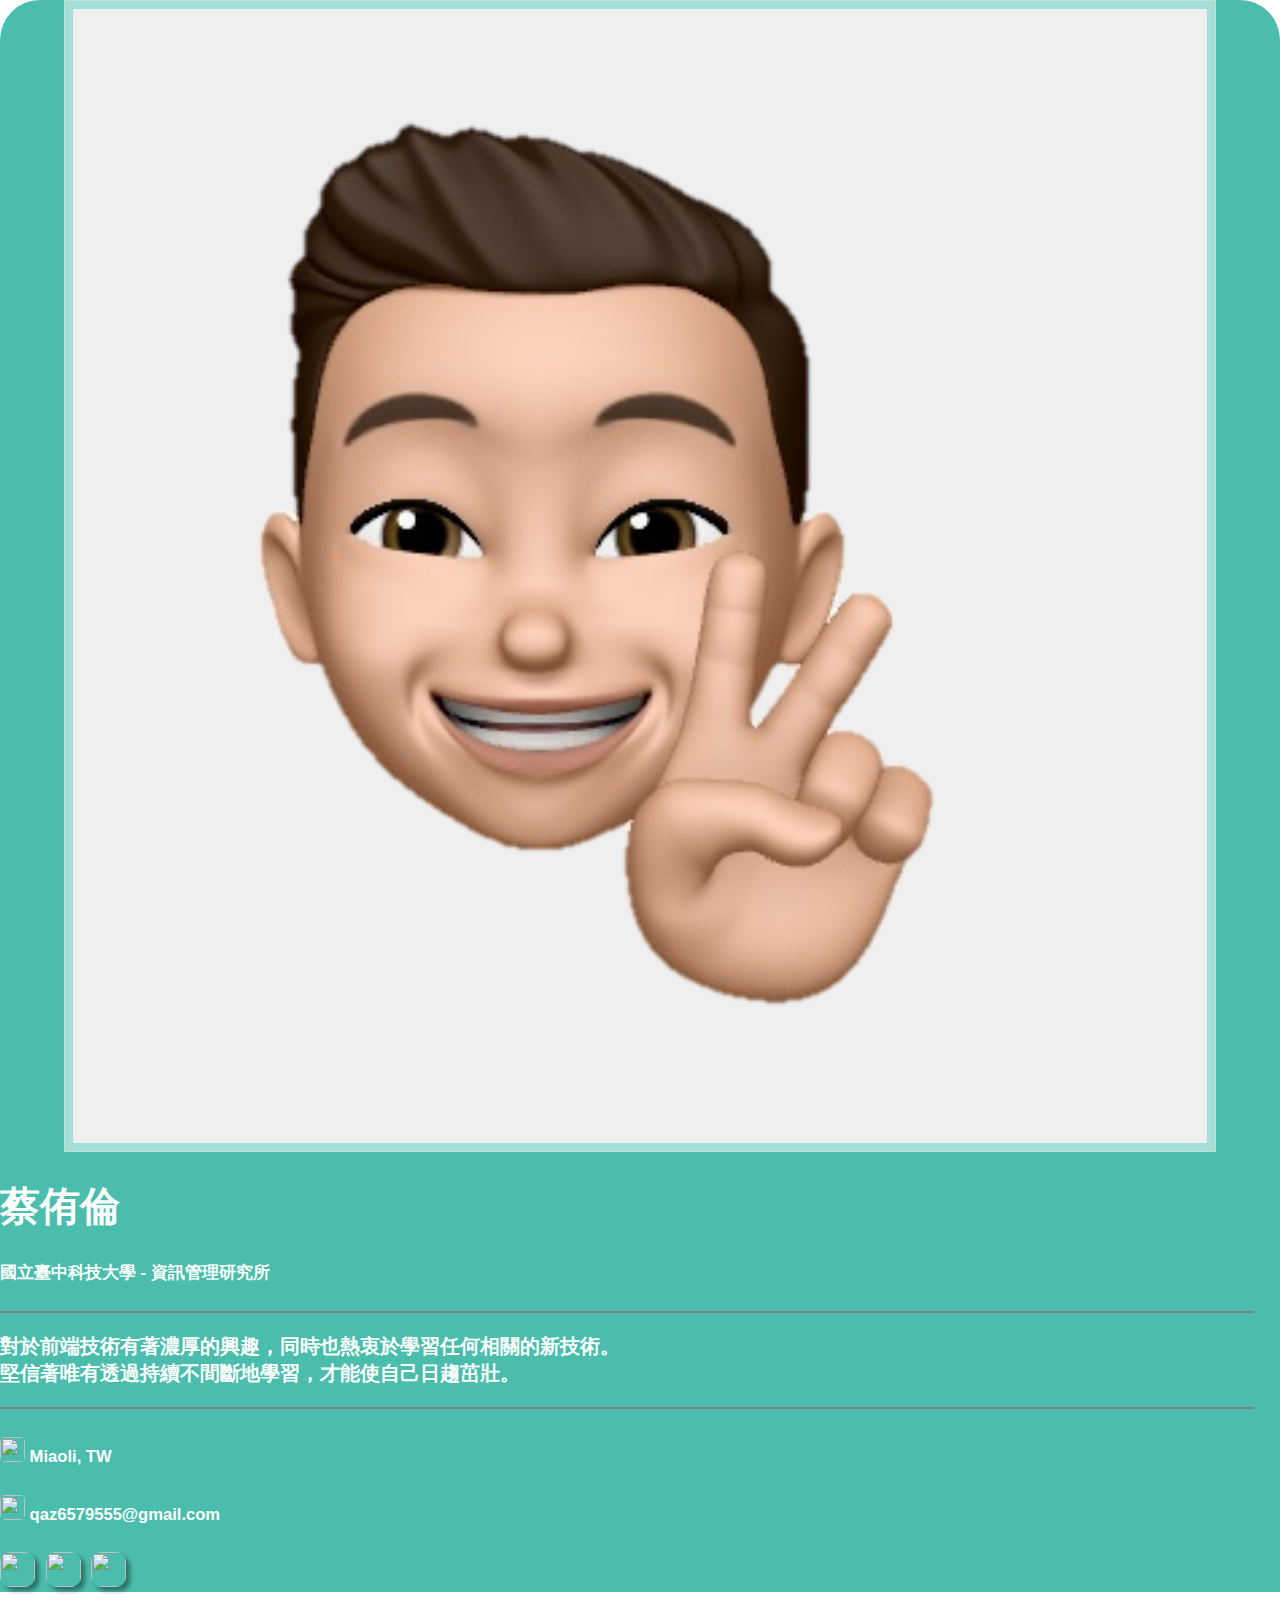
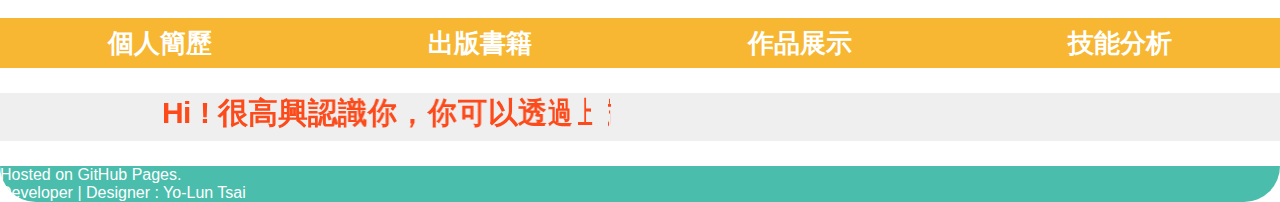
==== index.html @ 053507e0 "修正文字動畫" ====
<!doctype html>
<html lang="en">

<head>
    <!-- Required meta tags -->
    <meta charset="utf-8">
    <meta name="viewport" content="width=device-width, initial-scale=1, shrink-to-fit=no">
    <!-- icon -->
    <link rel="icon" href="./images/Jack_Tsai.ico" type="image/x-icon">
    <!-- Bootstrap CSS -->
    <link rel="stylesheet" href="./css/bootstrap.css">
    <link rel="stylesheet" href="./css/style.css">
    <title>Jack Tsai</title>
</head>

<body>
    <!--文字RWD待製作 2020/06/01-->
    <div class="container">
        <header>
            <div class="row">
                <div class="col-md-4" style="align-self: center;">
                    <img id="JackTsai" class="rounded-circle my-2" src="./images/Jack_Tsai.jpg">
                </div>
                <div class="col-md-8">
                    <div id="headerRight" class="my-2 mx-2">
                        <h1>蔡侑倫</h1>
                        <h5>國立臺中科技大學 - 資訊管理研究所</h5>
                        <hr align="left" class="header_hr">
                        <p>對於前端技術有著濃厚的興趣，同時也熱衷於學習任何相關的新技術。<br>
                            堅信著唯有透過持續不間斷地學習，才能使自己日趨茁壯。
                        </p>
                        <hr align="left" class="header_hr">
                        <h5><img class="icon2" src="./images/location.png"> Miaoli, TW</h5>
                        <h5><a href="mailto:qaz6579555@gmail.com" style="text-decoration: none; color: white;"><img
                                    class="icon2" src="./images/gmail.png"> qaz6579555@gmail.com</a></h5>
                        <a href="https://github.com/YoLunTsai" target="_blank"><img class="icon"
                                src="./images/github.png"></a>
                        <a href="https://www.instagram.com/lun_9527/" target="_blank"><img class="icon"
                                src="./images/instagram.png"></a>
                        <a href="https://www.facebook.com/yoluntsai" target="_blank"><img class="icon"
                                src="./images/facebook.png"></a>
                    </div>
                </div>
            </div>
        </header>
        <nav>
            <!--RWD漢堡條待製作-->
            <ul id="navbar">
                <li onmouseover="over(this);" onmouseout="out(this);" onclick="show('personal');"><a>個人簡歷</a></li>
                <li onmouseover="over(this);" onmouseout="out(this);" onclick="show('book');"><a>出版書籍</a></li>
                <li onmouseover="over(this);" onmouseout="out(this);" onclick="show('project');"><a>作品展示</a></li>
                <li onmouseover="over(this);" onmouseout="out(this);" onclick="show('skill');"><a>技能分析</a></li>
            </ul>
        </nav>
        <main class="p-4">
            <h2 class="ml10" id=hello class="text-center my-4">
                <span class="text-wrapper">
                    <span class="letters">Hi ! 很高興認識你，你可以透過上方的導覽列來了解更多關於我的資訊。</span>
                </span>
            </h2>
            <!-- <div id=hello class="text-center my-4">
                <h2 style="color: #FC4A1A;">Hi ! 很高興認識你，</h2>
                <h4 style="color: #FC4A1A; font-weight: bold;">你可以透過上方的導覽列來了解更多關於我的資訊。</h4>
            </div> -->
            <div id="personal" class="hide" style="padding: 50px 0px 50px 0px;">
                <h2 class="main_tag">個人簡歷</h2>
                <div class="main_container mb-3">
                    <h3 id="motto">今天的你，要比昨天的你更進步。</h3>
                    <p class="content_text">這句是就讀研究所期間，我的教授姜琇森老師時常說的話，因此也成為我人生的座右銘。<br>我堅信著<span
                            class="personal_tag">唯有透過持續不間斷地學習，才能使自己日趨茁壯</span>。</p>
                    <p style="margin: 0; font-size: 1.75rem;"><span class="personal_tag">細心</span
                            class="personal_tag">、<span class="personal_tag">負責</span>、<span
                            class="personal_tag">積極</span>是我的人格特質。</p>
                    <p style="margin-bottom: 0;" class="content_text">我對於<span
                            class="personal_tag">前端技術</span>有著濃厚的興趣，同時也<span
                            class="personal_tag">熱衷於學習任何相關的新技術</span>。<br>
                        學習程式的路途中，雖是自學居多，卻也受過他人不少的幫助，<br>
                        因此期望在未來，我的技術能力也能夠成長到足以替他人解惑。</p>
                </div>
            </div>
            <div id="book" class="hide" style="padding: 50px 0px 50px 0px;">
                <h2 class="main_tag">出版書籍</h2>
                <div class="main_container mb-3">
                    <div class="row">
                        <div class="col-md-12 col-lg-4 py-2" style="align-self: center;">
                            <a href="https://www.books.com.tw/products/0010814238" target="_blank"><img
                                    src="./images/book.jpg" id="book_img"></a>
                        </div>
                        <div class="col-md-12 col-lg-8 py-2">
                            <p id="book_title">秒懂行動網頁設計</p>
                            <p style="color: #FC4A1A; font-weight: bold; font-size: 21px;">Sublime+VS
                                Code+Bootstrap4+CSS3+HTML5+Cordova專案實作</p>
                            <p class="content_text">
                                我於研究所期間與教授及同學共同出版的書籍，由於當時Bootstrap版本及語法有大幅度的修改，因此成為了出版此書最大的動力。<br>
                                經歷撰寫此書的過程後，我也在<span class="personal_tag">HTML5</span>、<span
                                    class="personal_tag">CSS3</span>、<span class="personal_tag">Bootstrap4</span>、<span
                                    class="personal_tag">RWD</span>上<span
                                    class="personal_tag">奠定了更為紮實的基礎</span>。<br>然而最重要的是讓我深刻地體會到，<span
                                    class="personal_tag">只要願意付出努力，必定能有所收穫</span>。</p>
                        </div>
                    </div>
                </div>
            </div>
            <div id="project" class="hide" style="padding: 50px 0px 50px 0px;">
                <h2 class="main_tag">作品展示</h2>
                <div class="main_container mb-3">
                    <div class="row px-3">
                        <div class="col-md-12 col-lg-6">
                            <div class="card" style="width: 100%;">
                                <img src="./images/幸福in居.png" class="card-img-top">
                                <div class="card-body">
                                    <h5 class="card-title text-center">研究所專題 - 幸福IN居</h5>
                                    <p class="card-text">
                                        透過分析政府提供的空氣、水質、紫外線、商圈位置等之OpenData，來取得各地區的各項環境綜合評估，提供使用者作為房屋環境好壞的評估依據。</p>
                                </div>
                            </div>
                        </div>
                        <div class="col-md-12 col-lg-6">
                            <div class="card" style="width: 100%;">
                                <img src="./images/幸福in居.png" class="card-img-top">
                                <div class="card-body">
                                    <h5 class="card-title text-center">我是假文字。</h5>
                                    <p class="card-text">
                                        我是假文字。我是假文字。我是假文字。我是假文字。我是假文字。我是假文字。我是假文字。我是假文字。我是假文字。我是假文字。我是假文字。
                                    </p>
                                </div>
                            </div>
                        </div>
                        <div class="col-md-12 col-lg-6">
                            <div class="card" style="width: 100%;">
                                <img src="./images/幸福in居.png" class="card-img-top">
                                <div class="card-body">
                                    <h5 class="card-title text-center">我是假文字。</h5>
                                    <p class="card-text">
                                        我是假文字。我是假文字。我是假文字。我是假文字。我是假文字。我是假文字。我是假文字。我是假文字。我是假文字。我是假文字。我是假文字。
                                    </p>
                                </div>
                            </div>
                        </div>
                        <div class="col-md-12 col-lg-6">
                            <div class="card" style="width: 100%;">
                                <img src="./images/幸福in居.png" class="card-img-top">
                                <div class="card-body">
                                    <h5 class="card-title text-center">我是假文字。</h5>
                                    <p class="card-text">
                                        我是假文字。我是假文字。我是假文字。我是假文字。我是假文字。我是假文字。我是假文字。我是假文字。我是假文字。我是假文字。我是假文字。
                                    </p>
                                </div>
                            </div>
                        </div>
                    </div>
                </div>
            </div>
            <div id="skill" class="hide" style="padding: 50px 0px 50px 0px;">
                <h2 class="main_tag">技能分析</h2>
                <!--使用D3.js做技能分析圓餅圖，下方文字敘述各技能可做到的事。-->
                <div class="main_container mb-3">
                    2020/06/01 技能樹待製作
                    <hr>
                    <!-- 
                    HTML5
                    CSS3
                    JavaScript
                    Bootstrap4
                    Node.js + Express
                    D3.js
                    mongodb
                    Scss
                    Git
                    React.js 
                -->
                </div>
            </div>
        </main>
        <footer class="text-center py-2">
            Hosted on GitHub Pages.<br>
            Developer | Designer : Yo-Lun Tsai
        </footer>
    </div>

    <!-- Optional JavaScript -->
    <!-- jQuery first, then Popper.js, then Bootstrap JS -->
    <script src="./js/anime.min.js"></script>
    <script src="./js/bootstrap.js"></script>
    <script src="./js/app.js"></script>
</body>

</html>
---- css/style.css ----
* {
    -webkit-box-sizing: border-box;
    -moz-box-sizing: border-box;
    box-sizing: border-box;
}

body {
    font-family: Microsoft JhengHei, sans-serif;
    font-size: 20px;
    margin: 0;
    padding: 0;
}


header {
    background-color: #4ABDAC;
    border-radius: 40px 40px 0 0;
}

#JackTsai {
    display: block;
    width: 90%;
    margin: auto;
    padding: 8px;
    border: solid 1px rgba(255, 255, 255, 0.25);
    background-color: rgba(255, 255, 255, 0.5);
}

#headerRight {
    color: white;
    font-weight: bold;
}

h1,
h2,
h5 {
    font-weight: bold;
}

.header_hr {
    border: 1px solid;
    width: 98%;
}

.icon {
    width: 35px;
    height: 35px;
    border-radius: 10px;
    box-shadow: 4px 4px 4px rgba(0, 0, 0, 0.4);
    margin-right: 5px;
}

.icon2 {
    width: 25px;
    height: 25px;
    border-radius: 5px;
}


nav {
    position: sticky;
    position: -webkit-sticky;
    z-index: 1;
    top: 0px;
    width: 100%;
    background-color: #F7B733;
    height: 50px;
}

#navbar {
    display: flex;
    display: -webkit-flex;
    justify-content: space-between;
    padding: 0;
    list-style: none;
    font-size: 1.6rem;
    text-align: center;
    font-weight: bold;
    color: white;
}

#navbar li {
    width: 80%;
    line-height: 50px;
}

#navbar li a {
    color: white;
    text-decoration: none;

}

.hide {
    display: none;
}

main {
    background-color: #EFEFEF;
    color: #17345B;
    z-index: 0;
}

/* 文字動畫效果 */
.ml10 {
    position: relative;
    font-weight: 900;
    font-size: 1.5em;
    text-align: center;
}

.ml10 .text-wrapper {
    position: relative;
    display: inline-block;
    overflow: hidden;
}

.ml10 .letter {
    display: inline-block;
    transform-origin: 0 0;
    color: #FC4A1A;
}

/* 文字動畫效果 */

.main_tag {
    display: inline-block;
    margin-bottom: 0;
    padding: 10px;
    background-color: #FC4A1A;
    color: white;
    border-radius: 20px 20px 0 0;
}

.main_container {
    margin-top: 0;
    background-color: white;
    border: 2px solid #FC4A1A;
    border-radius: 0 20px 20px 20px;
    padding: 15px;
}

#motto {
    font-weight: bold;
    color: #FC4A1A;
}

.content_text {
    font-size: 17px;
}

.personal_tag {
    font-weight: bold;
    color: #FC4A1A;
}

#book_img {
    display: block;
    width: 60%;
    margin: auto;
    box-shadow: 15px 15px 10px rgba(0, 0, 0, 0.4);
    border-radius: 20px;
}

#book_title {
    font-size: 1.75rem;
    font-weight: bold;
    color: #FC4A1A;
    margin-bottom: 0;
}

.card {
    border: none;
    margin-top: 15px;
    margin-bottom: 15px;
}

.card-title {
    font-size: 1.5rem;
    color: #FC4A1A;
}

.card-body {
    border-radius: 0px 0px 20px 20px;
    background-color: rgb(250, 248, 248);
}

.card-img-top {
    border-radius: 20px 20px 0px 0px;
}


footer {
    background-color: #4ABDAC;
    color: white;
    font-size: 1rem;
    border-radius: 0 0 40px 40px;
}
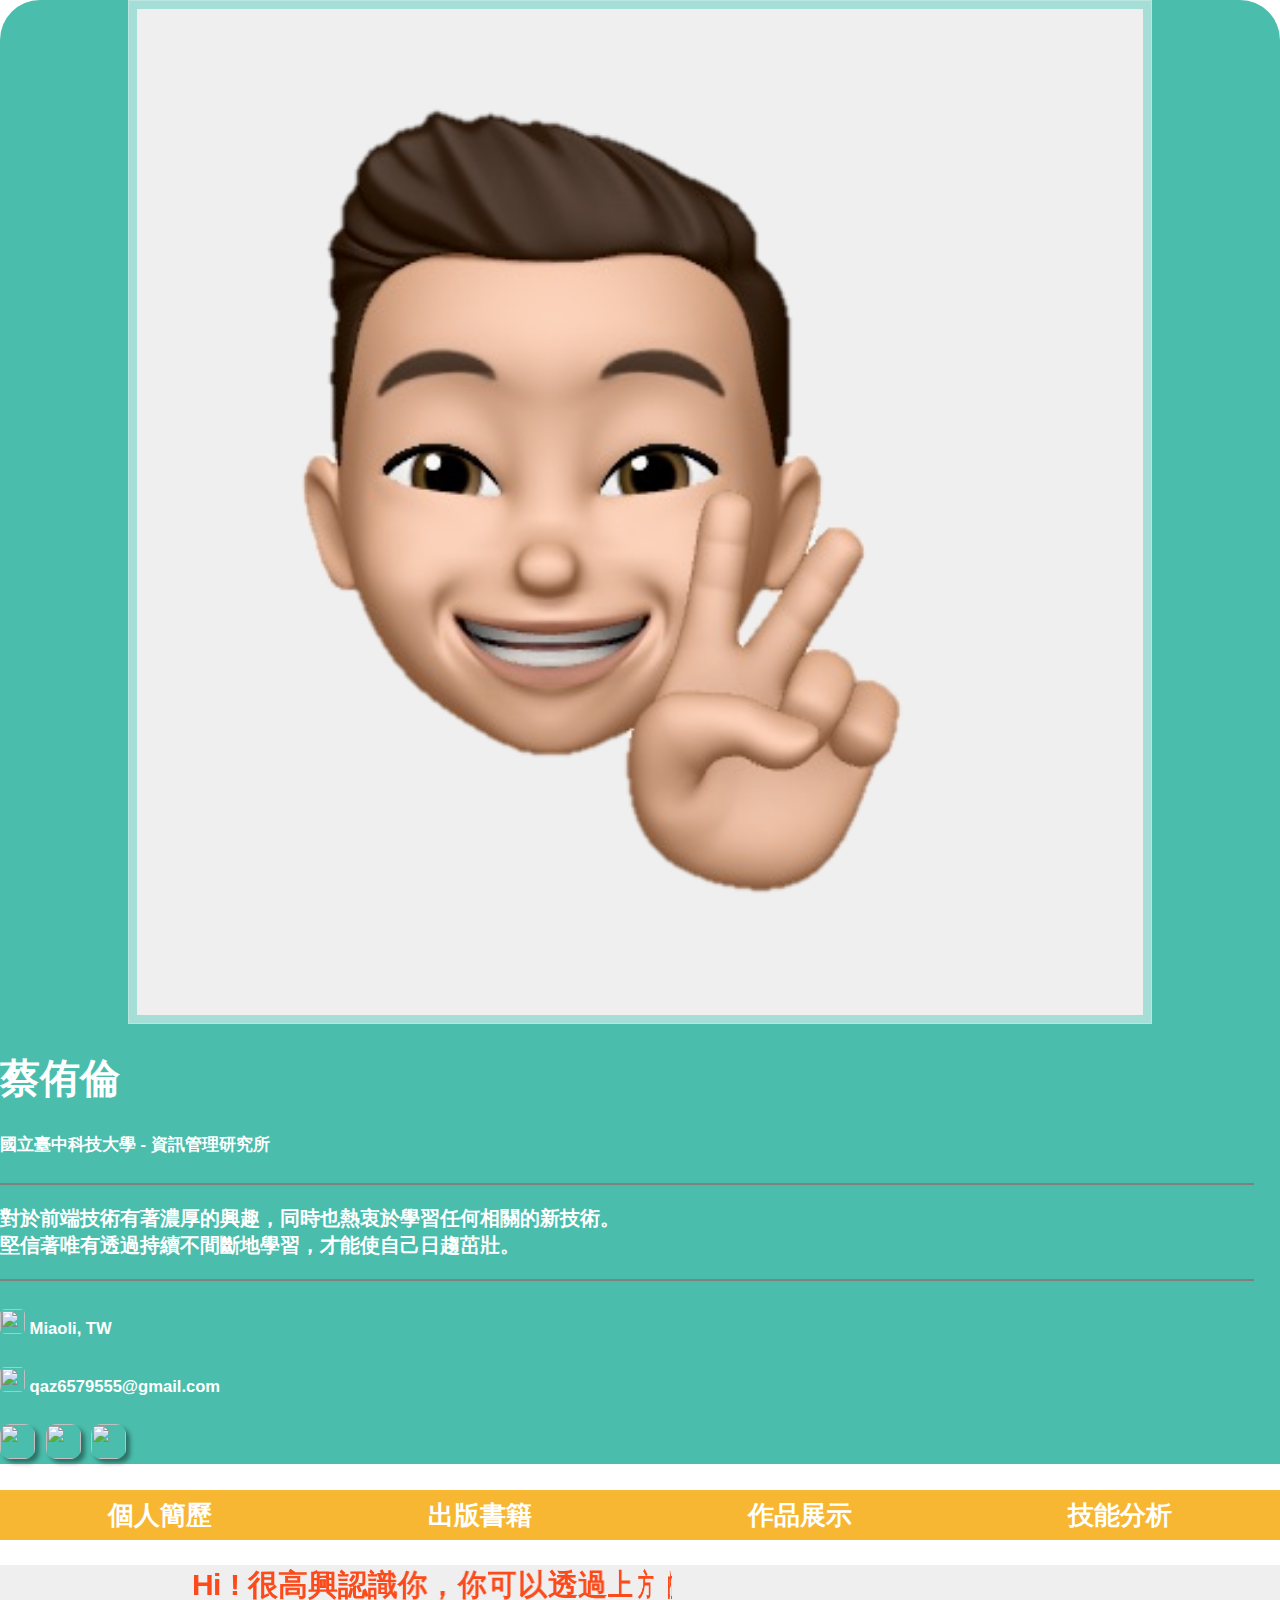
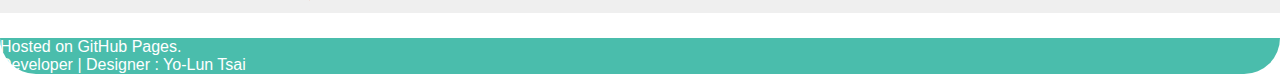
==== commit 1cdad53c: "main文字修改" ====
--- a/index.html
+++ b/index.html
@@ -17,7 +17,7 @@
     <!--文字RWD待製作 2020/06/01-->
     <div class="container">
         <header>
-            <div class="row">
+            <div class="row no-gutters">
                 <div class="col-md-4" style="align-self: center;">
                     <img id="JackTsai" class="rounded-circle my-2" src="./images/Jack_Tsai.jpg">
                 </div>
@@ -55,7 +55,7 @@
         <main class="p-4">
             <h2 class="ml10" id=hello class="text-center my-4">
                 <span class="text-wrapper">
-                    <span class="letters">Hi ! 很高興認識你，你可以透過上方的導覽列來了解更多關於我的資訊。</span>
+                    <span class="letters">Hi ! 很高興認識你，你可以透過上方的導覽列來了解關於我的資訊。</span>
                 </span>
             </h2>
             <!-- <div id=hello class="text-center my-4">
@@ -81,7 +81,7 @@
             <div id="book" class="hide" style="padding: 50px 0px 50px 0px;">
                 <h2 class="main_tag">出版書籍</h2>
                 <div class="main_container mb-3">
-                    <div class="row">
+                    <div class="row no-gutters">
                         <div class="col-md-12 col-lg-4 py-2" style="align-self: center;">
                             <a href="https://www.books.com.tw/products/0010814238" target="_blank"><img
                                     src="./images/book.jpg" id="book_img"></a>
--- a/css/style.css
+++ b/css/style.css
@@ -11,7 +11,6 @@
     padding: 0;
 }
 
-
 header {
     background-color: #4ABDAC;
     border-radius: 40px 40px 0 0;
@@ -19,9 +18,9 @@
 
 #JackTsai {
     display: block;
-    width: 90%;
+    width: 80%;
+    padding: 8px;
     margin: auto;
-    padding: 8px;
     border: solid 1px rgba(255, 255, 255, 0.25);
     background-color: rgba(255, 255, 255, 0.5);
 }
@@ -172,6 +171,7 @@
     border: none;
     margin-top: 15px;
     margin-bottom: 15px;
+
 }
 
 .card-title {
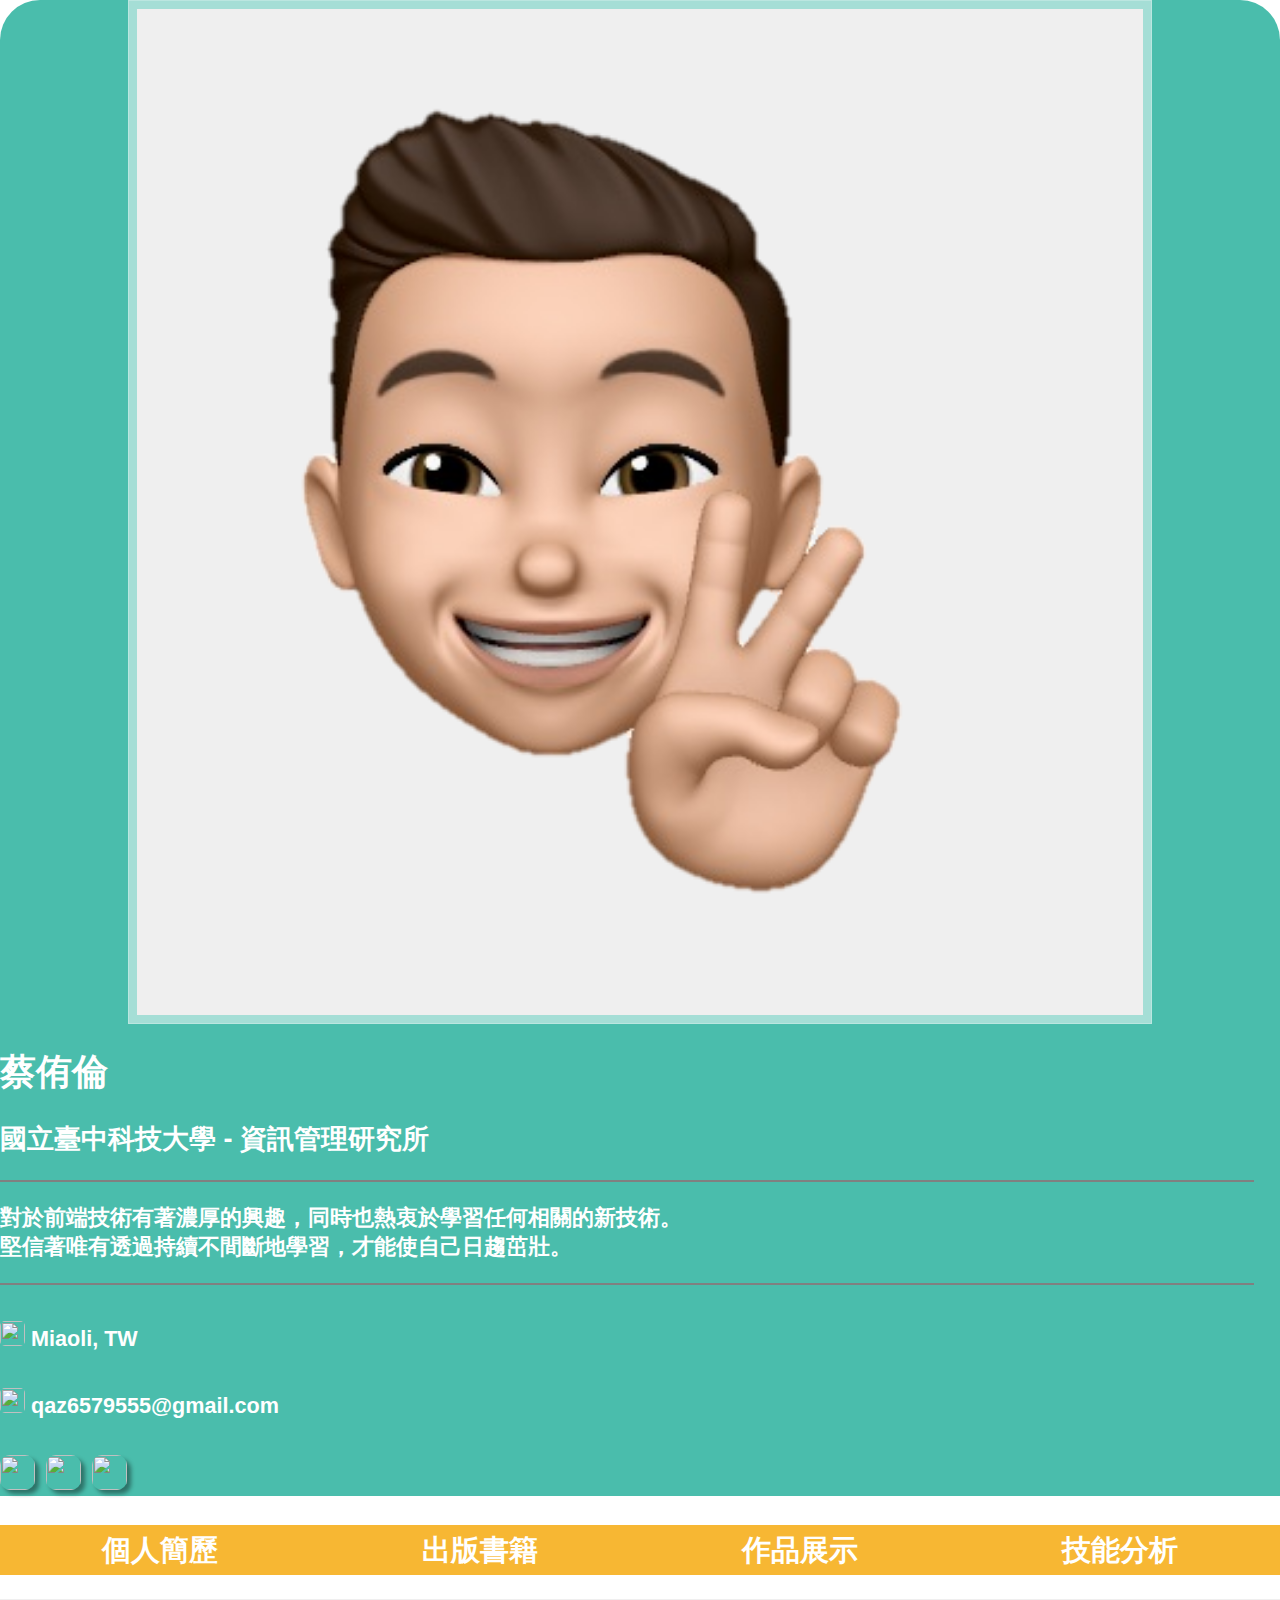
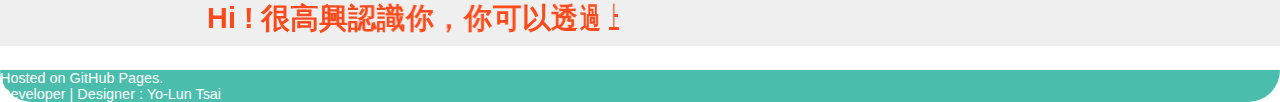
==== commit 39a93fdf: "名字學校置中及整體外框微調(手機)" ====
--- a/index.html
+++ b/index.html
@@ -23,16 +23,18 @@
                 </div>
                 <div class="col-md-8">
                     <div id="headerRight" class="my-2 mx-2">
-                        <h1>蔡侑倫</h1>
-                        <h5>國立臺中科技大學 - 資訊管理研究所</h5>
+                        <h1 style="font-size: 2rem; font-weight:bold;" class="t-center">蔡侑倫</h1>
+                        <h2 style="font-size: 1.5rem; font-weight:bold;" class="t-center">國立臺中科技大學 - 資訊管理研究所</h2>
                         <hr align="left" class="header_hr">
                         <p>對於前端技術有著濃厚的興趣，同時也熱衷於學習任何相關的新技術。<br>
                             堅信著唯有透過持續不間斷地學習，才能使自己日趨茁壯。
                         </p>
                         <hr align="left" class="header_hr">
-                        <h5><img class="icon2" src="./images/location.png"> Miaoli, TW</h5>
-                        <h5><a href="mailto:qaz6579555@gmail.com" style="text-decoration: none; color: white;"><img
-                                    class="icon2" src="./images/gmail.png"> qaz6579555@gmail.com</a></h5>
+                        <h5 style="font-size: 1.2rem; font-weight:bold;"><img class="icon2" src="./images/location.png">
+                            Miaoli, TW</h5>
+                        <h5 style="font-size: 1.2rem; font-weight:bold;"><a href="mailto:qaz6579555@gmail.com"
+                                style="text-decoration: none; color: white;"><img class="icon2"
+                                    src="./images/gmail.png"> qaz6579555@gmail.com</a></h5>
                         <a href="https://github.com/YoLunTsai" target="_blank"><img class="icon"
                                 src="./images/github.png"></a>
                         <a href="https://www.instagram.com/lun_9527/" target="_blank"><img class="icon"
@@ -58,21 +60,15 @@
                     <span class="letters">Hi ! 很高興認識你，你可以透過上方的導覽列來了解關於我的資訊。</span>
                 </span>
             </h2>
-            <!-- <div id=hello class="text-center my-4">
-                <h2 style="color: #FC4A1A;">Hi ! 很高興認識你，</h2>
-                <h4 style="color: #FC4A1A; font-weight: bold;">你可以透過上方的導覽列來了解更多關於我的資訊。</h4>
-            </div> -->
-            <div id="personal" class="hide" style="padding: 50px 0px 50px 0px;">
+            <div id="personal" class="hide">
                 <h2 class="main_tag">個人簡歷</h2>
                 <div class="main_container mb-3">
-                    <h3 id="motto">今天的你，要比昨天的你更進步。</h3>
-                    <p class="content_text">這句是就讀研究所期間，我的教授姜琇森老師時常說的話，因此也成為我人生的座右銘。<br>我堅信著<span
+                    <p id="motto">今天的你，要比昨天的你更進步。</p>
+                    <p>這句是就讀研究所期間，我的教授姜琇森老師時常說的話，因此也成為我人生的座右銘。<br>我堅信著<span
                             class="personal_tag">唯有透過持續不間斷地學習，才能使自己日趨茁壯</span>。</p>
-                    <p style="margin: 0; font-size: 1.75rem;"><span class="personal_tag">細心</span
-                            class="personal_tag">、<span class="personal_tag">負責</span>、<span
-                            class="personal_tag">積極</span>是我的人格特質。</p>
-                    <p style="margin-bottom: 0;" class="content_text">我對於<span
-                            class="personal_tag">前端技術</span>有著濃厚的興趣，同時也<span
+                    <p id="motto">細心、負責、積極<span
+                            style="color:#17345B; font-weight: normal; font-size: 1.2rem;">是我的人格特質。</span></p>
+                    <p>我對於<span class="personal_tag">前端技術</span>有著濃厚的興趣，同時也<span
                             class="personal_tag">熱衷於學習任何相關的新技術</span>。<br>
                         學習程式的路途中，雖是自學居多，卻也受過他人不少的幫助，<br>
                         因此期望在未來，我的技術能力也能夠成長到足以替他人解惑。</p>
@@ -87,10 +83,10 @@
                                     src="./images/book.jpg" id="book_img"></a>
                         </div>
                         <div class="col-md-12 col-lg-8 py-2">
-                            <p id="book_title">秒懂行動網頁設計</p>
-                            <p style="color: #FC4A1A; font-weight: bold; font-size: 21px;">Sublime+VS
+                            <p id="motto">秒懂行動網頁設計</p>
+                            <p style="color: #FC4A1A; font-weight: bold; font-size: 1.2rem;">Sublime+VS
                                 Code+Bootstrap4+CSS3+HTML5+Cordova專案實作</p>
-                            <p class="content_text">
+                            <p>
                                 我於研究所期間與教授及同學共同出版的書籍，由於當時Bootstrap版本及語法有大幅度的修改，因此成為了出版此書最大的動力。<br>
                                 經歷撰寫此書的過程後，我也在<span class="personal_tag">HTML5</span>、<span
                                     class="personal_tag">CSS3</span>、<span class="personal_tag">Bootstrap4</span>、<span
@@ -109,8 +105,8 @@
                             <div class="card" style="width: 100%;">
                                 <img src="./images/幸福in居.png" class="card-img-top">
                                 <div class="card-body">
-                                    <h5 class="card-title text-center">研究所專題 - 幸福IN居</h5>
-                                    <p class="card-text">
+                                    <h5 class="card-title">研究所專題 - 幸福IN居</h5>
+                                    <p>
                                         透過分析政府提供的空氣、水質、紫外線、商圈位置等之OpenData，來取得各地區的各項環境綜合評估，提供使用者作為房屋環境好壞的評估依據。</p>
                                 </div>
                             </div>
@@ -119,8 +115,8 @@
                             <div class="card" style="width: 100%;">
                                 <img src="./images/幸福in居.png" class="card-img-top">
                                 <div class="card-body">
-                                    <h5 class="card-title text-center">我是假文字。</h5>
-                                    <p class="card-text">
+                                    <h5 class="card-title">我是假文字。</h5>
+                                    <p>
                                         我是假文字。我是假文字。我是假文字。我是假文字。我是假文字。我是假文字。我是假文字。我是假文字。我是假文字。我是假文字。我是假文字。
                                     </p>
                                 </div>
@@ -130,8 +126,8 @@
                             <div class="card" style="width: 100%;">
                                 <img src="./images/幸福in居.png" class="card-img-top">
                                 <div class="card-body">
-                                    <h5 class="card-title text-center">我是假文字。</h5>
-                                    <p class="card-text">
+                                    <h5 class="card-title">我是假文字。</h5>
+                                    <p>
                                         我是假文字。我是假文字。我是假文字。我是假文字。我是假文字。我是假文字。我是假文字。我是假文字。我是假文字。我是假文字。我是假文字。
                                     </p>
                                 </div>
@@ -141,8 +137,8 @@
                             <div class="card" style="width: 100%;">
                                 <img src="./images/幸福in居.png" class="card-img-top">
                                 <div class="card-body">
-                                    <h5 class="card-title text-center">我是假文字。</h5>
-                                    <p class="card-text">
+                                    <h5 class="card-title">我是假文字。</h5>
+                                    <p>
                                         我是假文字。我是假文字。我是假文字。我是假文字。我是假文字。我是假文字。我是假文字。我是假文字。我是假文字。我是假文字。我是假文字。
                                     </p>
                                 </div>
@@ -151,7 +147,7 @@
                     </div>
                 </div>
             </div>
-            <div id="skill" class="hide" style="padding: 50px 0px 50px 0px;">
+            <div id="skill" class="hide">
                 <h2 class="main_tag">技能分析</h2>
                 <!--使用D3.js做技能分析圓餅圖，下方文字敘述各技能可做到的事。-->
                 <div class="main_container mb-3">
--- a/css/style.css
+++ b/css/style.css
@@ -2,11 +2,15 @@
     -webkit-box-sizing: border-box;
     -moz-box-sizing: border-box;
     box-sizing: border-box;
+
+}
+
+html {
+    font-size: 18px;
 }
 
 body {
     font-family: Microsoft JhengHei, sans-serif;
-    font-size: 20px;
     margin: 0;
     padding: 0;
 }
@@ -28,12 +32,7 @@
 #headerRight {
     color: white;
     font-weight: bold;
-}
-
-h1,
-h2,
-h5 {
-    font-weight: bold;
+    font-size: 1.2rem;
 }
 
 .header_hr {
@@ -54,7 +53,6 @@
     height: 25px;
     border-radius: 5px;
 }
-
 
 nav {
     position: sticky;
@@ -72,9 +70,9 @@
     justify-content: space-between;
     padding: 0;
     list-style: none;
-    font-size: 1.6rem;
     text-align: center;
     font-weight: bold;
+    font-size: 1.6rem;
     color: white;
 }
 
@@ -103,7 +101,7 @@
 .ml10 {
     position: relative;
     font-weight: 900;
-    font-size: 1.5em;
+    font-size: 1.6rem;
     text-align: center;
 }
 
@@ -128,6 +126,8 @@
     background-color: #FC4A1A;
     color: white;
     border-radius: 20px 20px 0 0;
+    font-size: 1.6rem;
+    font-weight: bold;
 }
 
 .main_container {
@@ -138,18 +138,25 @@
     padding: 15px;
 }
 
+#personal {
+    padding: 50px 0 50px 0;
+    font-size: 1rem;
+}
+
 #motto {
-    font-weight: bold;
-    color: #FC4A1A;
-}
-
-.content_text {
-    font-size: 17px;
+    font-size: 1.6rem;
+    font-weight: bold;
+    color: #FC4A1A;
+    margin-bottom: 0;
 }
 
 .personal_tag {
     font-weight: bold;
     color: #FC4A1A;
+}
+
+#book #project {
+    font-size: 1rem;
 }
 
 #book_img {
@@ -160,13 +167,6 @@
     border-radius: 20px;
 }
 
-#book_title {
-    font-size: 1.75rem;
-    font-weight: bold;
-    color: #FC4A1A;
-    margin-bottom: 0;
-}
-
 .card {
     border: none;
     margin-top: 15px;
@@ -175,8 +175,10 @@
 }
 
 .card-title {
-    font-size: 1.5rem;
-    color: #FC4A1A;
+    color: #FC4A1A;
+    font-weight: bold;
+    text-align: center;
+    font-size: 1.2rem;
 }
 
 .card-body {
@@ -188,10 +190,101 @@
     border-radius: 20px 20px 0px 0px;
 }
 
+#skill {
+    font-size: 1rem;
+    padding: 50px 0px 50px 0px;
+}
 
 footer {
     background-color: #4ABDAC;
     color: white;
-    font-size: 1rem;
+    font-size: 0.8rem;
     border-radius: 0 0 40px 40px;
+}
+
+@media screen and (max-width: 991px) {
+    html {
+        font-size: 15px;
+    }
+
+    #JackTsai {
+        width: 80%;
+    }
+
+    .ml10 {
+        font-size: 1.4rem;
+    }
+
+    #book_img {
+        width: 25%;
+        box-shadow: 10px 10px 10px rgba(0, 0, 0, 0.4);
+    }
+
+    .icon {
+        width: 25px;
+        height: 25px;
+        border-radius: 5px;
+        margin-right: 3px;
+    }
+
+    .icon2 {
+        width: 20px;
+        height: 20px;
+    }
+}
+
+@media screen and (max-width: 600px) {
+    html {
+        font-size: 10px;
+    }
+
+    .t-center {
+        text-align: center;
+    }
+
+    #JackTsai {
+        width: 40%;
+    }
+
+    .ml10 {
+        font-size: 1.4rem;
+    }
+
+    #book_img {
+        width: 40%;
+        box-shadow: 10px 10px 10px rgba(0, 0, 0, 0.4);
+        border-radius: 10px;
+    }
+
+    .icon {
+        width: 15px;
+        height: 15px;
+        border-radius: 3px;
+        margin-right: 1px;
+    }
+
+    .icon2 {
+        width: 15px;
+        height: 15px;
+    }
+
+    .main_tag {
+        border-radius: 10px 10px 0 0;
+    }
+
+    .card-body {
+        border-radius: 0px 0px 10px 10px;
+    }
+
+    .card-img-top {
+        border-radius: 10px 10px 0px 0px;
+    }
+
+    header {
+        border-radius: 25px 25px 0 0;
+    }
+
+    footer {
+        border-radius: 0 0 25px 25px;
+    }
 }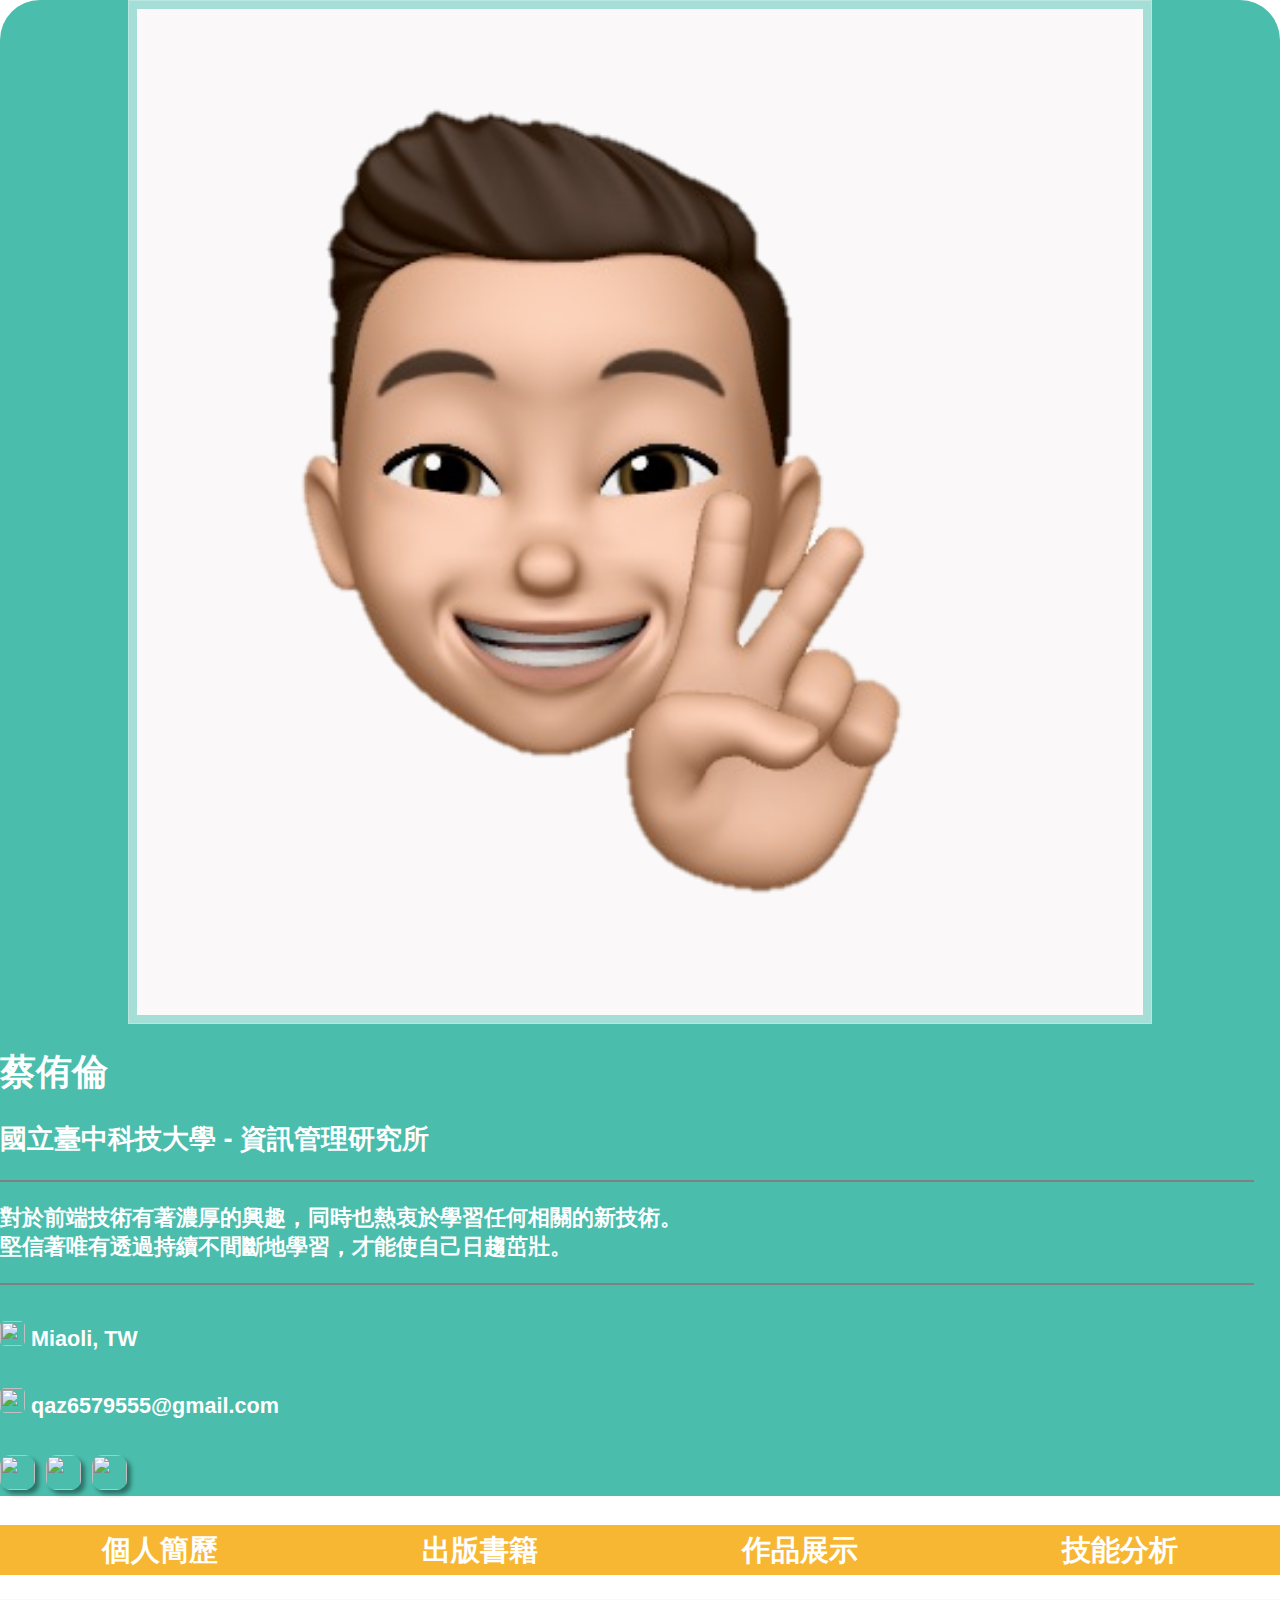
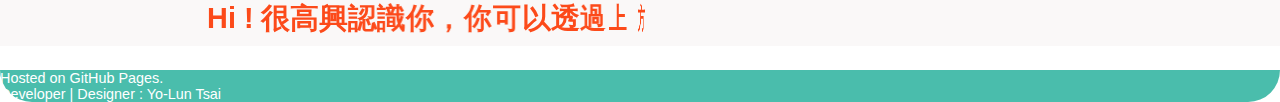
==== commit b48e1eac: "更新作品展示" ====
--- a/index.html
+++ b/index.html
@@ -105,9 +105,30 @@
                             <div class="card" style="width: 100%;">
                                 <img src="./images/幸福in居.png" class="card-img-top">
                                 <div class="card-body">
-                                    <h5 class="card-title">研究所專題 - 幸福IN居</h5>
-                                    <p>
-                                        透過分析政府提供的空氣、水質、紫外線、商圈位置等之OpenData，來取得各地區的各項環境綜合評估，提供使用者作為房屋環境好壞的評估依據。</p>
+                                    <h5 class="card-title">研究所專題 - 幸福IN居<span class="title_span">(住宅評估系統)</span>
+                                    </h5>
+                                    <p>
+                                        本系統透過分析政府提供的空氣、水質、紫外線、商圈位置等之<span class="content_span">OpenData</span>，並結合<span
+                                            class="content_span">Google Map
+                                            API</span>來取得各地區的各項環境綜合評估，提供使用者作為房屋環境好壞的評估依據。</p>
+                                </div>
+                            </div>
+                        </div>
+                        <div class="col-md-12 col-lg-6">
+                            <div class="card" style="width: 100%;">
+                                <img src="./images/Travel Blog電腦版.png" class="card-img-top">
+                                <div class="card-body">
+                                    <h5 class="card-title">Travel Blog</h5>
+                                    <p>
+                                        以<span class="content_span">側欄固定</span>及<span
+                                            class="content_span">瀑布式版型</span>來做畫面上的呈現，同時也具有<span
+                                            class="content_span">RWD響應式設計</span>，而網頁內容主要記錄著自己在臺灣各地旅遊所見的人、事、物。
+                                    </p>
+                                    <p>
+                                        <a href="https://yoluntsai.github.io/Travel-Blog/" target="_blank"><span
+                                                class="project_link"><img src="./images/point.png" class="icon2">Live
+                                                demo</span></a>
+                                    </p>
                                 </div>
                             </div>
                         </div>
@@ -115,9 +136,18 @@
                             <div class="card" style="width: 100%;">
                                 <img src="./images/幸福in居.png" class="card-img-top">
                                 <div class="card-body">
-                                    <h5 class="card-title">我是假文字。</h5>
-                                    <p>
-                                        我是假文字。我是假文字。我是假文字。我是假文字。我是假文字。我是假文字。我是假文字。我是假文字。我是假文字。我是假文字。我是假文字。
+                                    <h5 class="card-title">Jack's TodoList</h5>
+                                    <p>
+                                        簡易的<span class="content_span">待辦事項工具</span>，包含<span
+                                            class="content_span">新增</span>、<span class="content_span">修改</span>、<span
+                                            class="content_span">刪除</span>待辦事項及<span
+                                            class="content_span">改變</span>待辦事項狀態等功能，此外也具有<span
+                                            class="content_span">RWD響應式設計</span>，可以在不同裝置中使用。
+                                    </p>
+                                    <p>
+                                        <a href="https://www.google.com.tw" target="_blank"><span
+                                                class="project_link"><img src="./images/point.png" class="icon2">Live
+                                                demo</span></a>
                                     </p>
                                 </div>
                             </div>
@@ -126,20 +156,14 @@
                             <div class="card" style="width: 100%;">
                                 <img src="./images/幸福in居.png" class="card-img-top">
                                 <div class="card-body">
-                                    <h5 class="card-title">我是假文字。</h5>
-                                    <p>
-                                        我是假文字。我是假文字。我是假文字。我是假文字。我是假文字。我是假文字。我是假文字。我是假文字。我是假文字。我是假文字。我是假文字。
-                                    </p>
-                                </div>
-                            </div>
-                        </div>
-                        <div class="col-md-12 col-lg-6">
-                            <div class="card" style="width: 100%;">
-                                <img src="./images/幸福in居.png" class="card-img-top">
-                                <div class="card-body">
-                                    <h5 class="card-title">我是假文字。</h5>
-                                    <p>
-                                        我是假文字。我是假文字。我是假文字。我是假文字。我是假文字。我是假文字。我是假文字。我是假文字。我是假文字。我是假文字。我是假文字。
+                                    <h5 class="card-title">記憶翻牌遊戲</h5>
+                                    <p>
+                                        以<span class="content_span">瀑布式版型</span>來做畫面上的呈現，內容主要記錄著自己在臺灣各地旅遊所見的人、事、物。
+                                    </p>
+                                    <p>
+                                        <a href="https://www.google.com.tw" target="_blank"><span
+                                                class="project_link"><img src="./images/point.png" class="icon2">Live
+                                                demo</span></a>
                                     </p>
                                 </div>
                             </div>
@@ -177,6 +201,7 @@
     <!-- Optional JavaScript -->
     <!-- jQuery first, then Popper.js, then Bootstrap JS -->
     <script src="./js/anime.min.js"></script>
+    <script src="./js/jquery-3.5.1.min.js"></script>
     <script src="./js/bootstrap.js"></script>
     <script src="./js/app.js"></script>
 </body>
--- a/css/style.css
+++ b/css/style.css
@@ -2,7 +2,6 @@
     -webkit-box-sizing: border-box;
     -moz-box-sizing: border-box;
     box-sizing: border-box;
-
 }
 
 html {
@@ -92,7 +91,7 @@
 }
 
 main {
-    background-color: #EFEFEF;
+    background-color: rgb(250, 248, 248);
     color: #17345B;
     z-index: 0;
 }
@@ -132,7 +131,7 @@
 
 .main_container {
     margin-top: 0;
-    background-color: white;
+    background-color: #ffffff;
     border: 2px solid #FC4A1A;
     border-radius: 0 20px 20px 20px;
     padding: 15px;
@@ -175,7 +174,7 @@
 }
 
 .card-title {
-    color: #FC4A1A;
+    color: #F7B733;
     font-weight: bold;
     text-align: center;
     font-size: 1.2rem;
@@ -190,6 +189,27 @@
     border-radius: 20px 20px 0px 0px;
 }
 
+.title_span {
+    font-size: 1rem;
+}
+
+.content_span {
+    font-weight: bold;
+    color: #FC4A1A;
+}
+
+.project_link {
+    font-weight: bold;
+    color: #F7B733;
+    float: right;
+}
+
+.project_link:hover {
+    font-weight: bold;
+    color: #FC4A1A;
+    float: right;
+}
+
 #skill {
     font-size: 1rem;
     padding: 50px 0px 50px 0px;
@@ -202,7 +222,7 @@
     border-radius: 0 0 40px 40px;
 }
 
-@media screen and (max-width: 991px) {
+@media screen and (max-width: 991.5px) {
     html {
         font-size: 15px;
     }
@@ -243,15 +263,15 @@
     }
 
     #JackTsai {
-        width: 40%;
+        width: 30%;
     }
 
     .ml10 {
-        font-size: 1.4rem;
+        font-size: 1.2rem;
     }
 
     #book_img {
-        width: 40%;
+        width: 30%;
         box-shadow: 10px 10px 10px rgba(0, 0, 0, 0.4);
         border-radius: 10px;
     }
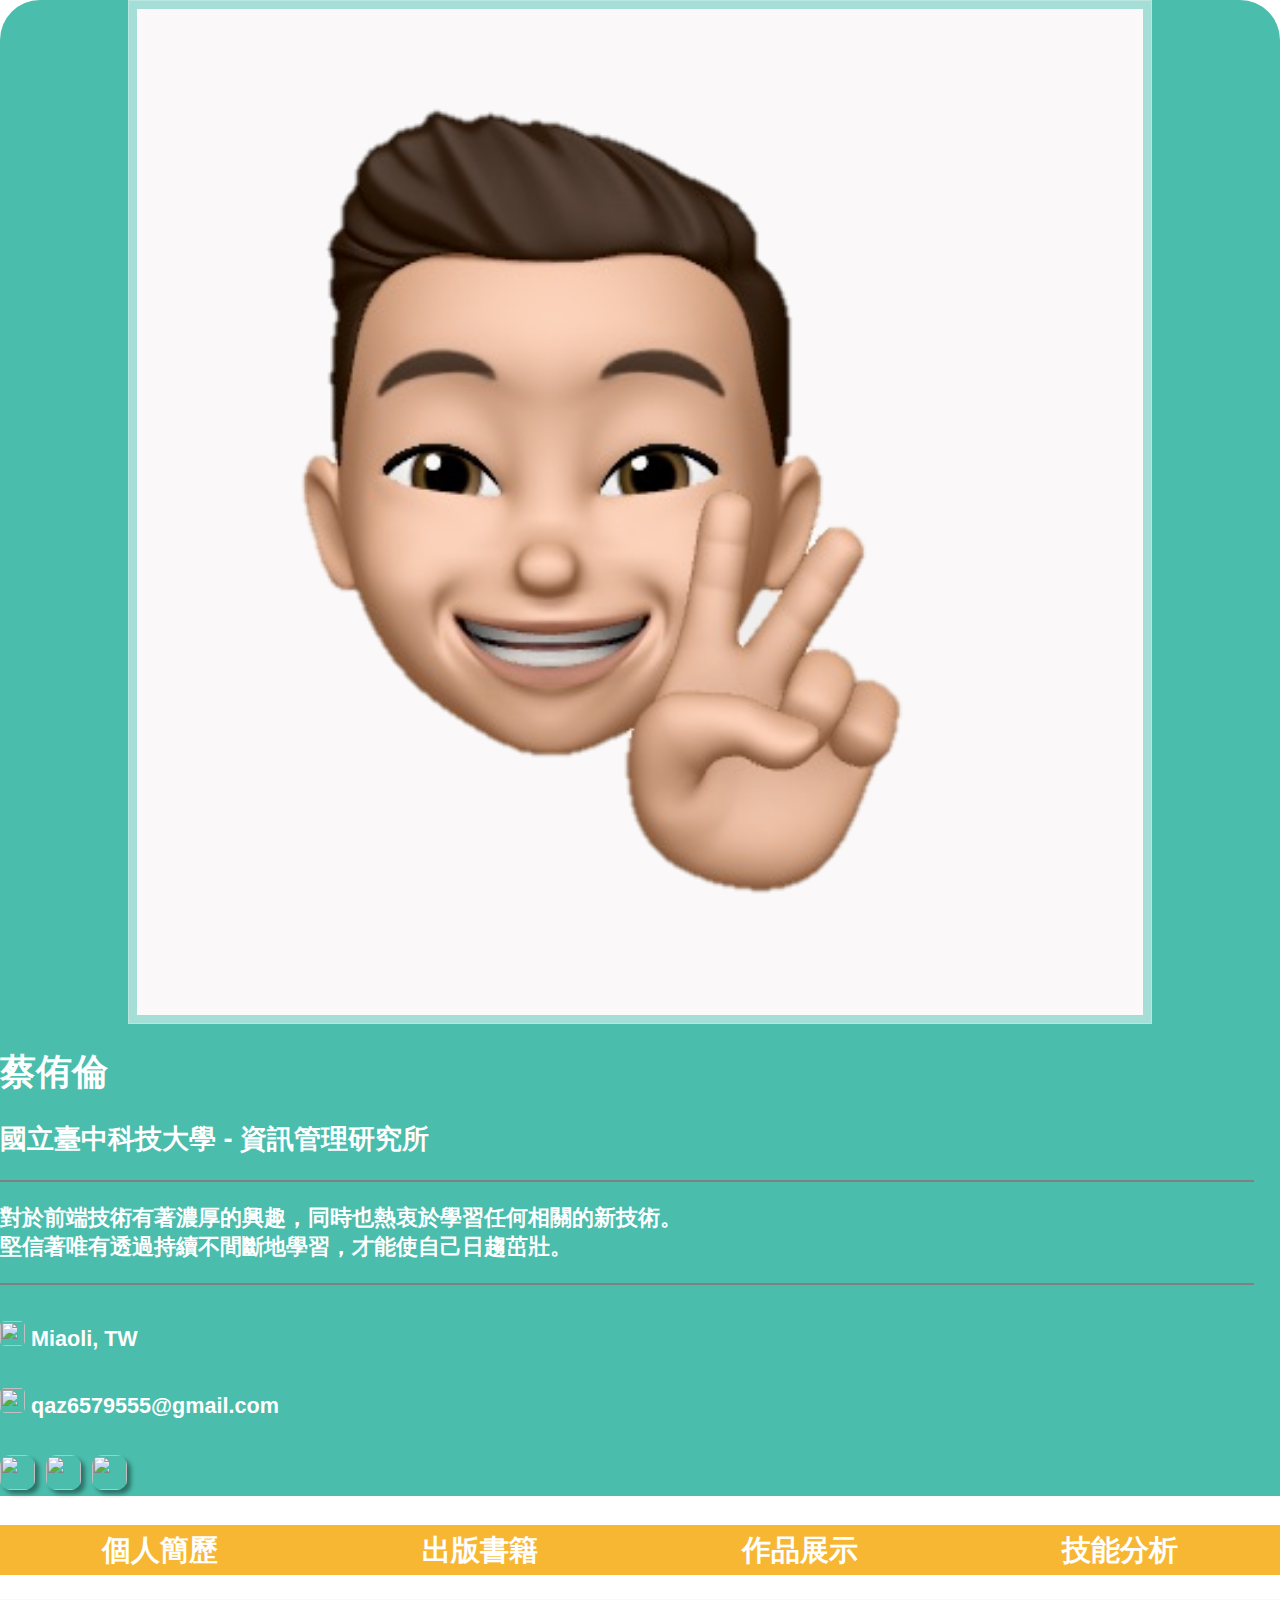
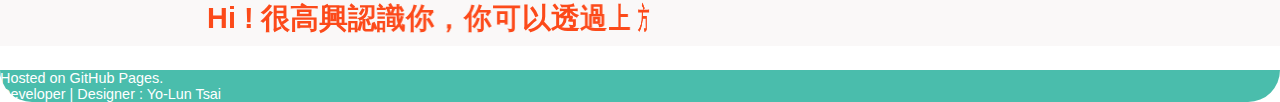
==== commit 4ebc13d2: "更新作品展示" ====
--- a/index.html
+++ b/index.html
@@ -125,7 +125,7 @@
                                             class="content_span">RWD響應式設計</span>，而網頁內容主要記錄著自己在臺灣各地旅遊所見的人、事、物。
                                     </p>
                                     <p>
-                                        <a href="https://yoluntsai.github.io/Travel-Blog/" target="_blank"><span
+                                        <a href="https://yoluntsai.github.io/Travel_Blog/" target="_blank"><span
                                                 class="project_link"><img src="./images/point.png" class="icon2">Live
                                                 demo</span></a>
                                     </p>
@@ -134,7 +134,7 @@
                         </div>
                         <div class="col-md-12 col-lg-6">
                             <div class="card" style="width: 100%;">
-                                <img src="./images/幸福in居.png" class="card-img-top">
+                                <img src="./images/TodoList.jpg" class="card-img-top">
                                 <div class="card-body">
                                     <h5 class="card-title">Jack's TodoList</h5>
                                     <p>
@@ -145,7 +145,7 @@
                                             class="content_span">RWD響應式設計</span>，可以在不同裝置中使用。
                                     </p>
                                     <p>
-                                        <a href="https://www.google.com.tw" target="_blank"><span
+                                        <a href="https://yoluntsai.github.io/Jack_TodoList/" target="_blank"><span
                                                 class="project_link"><img src="./images/point.png" class="icon2">Live
                                                 demo</span></a>
                                     </p>
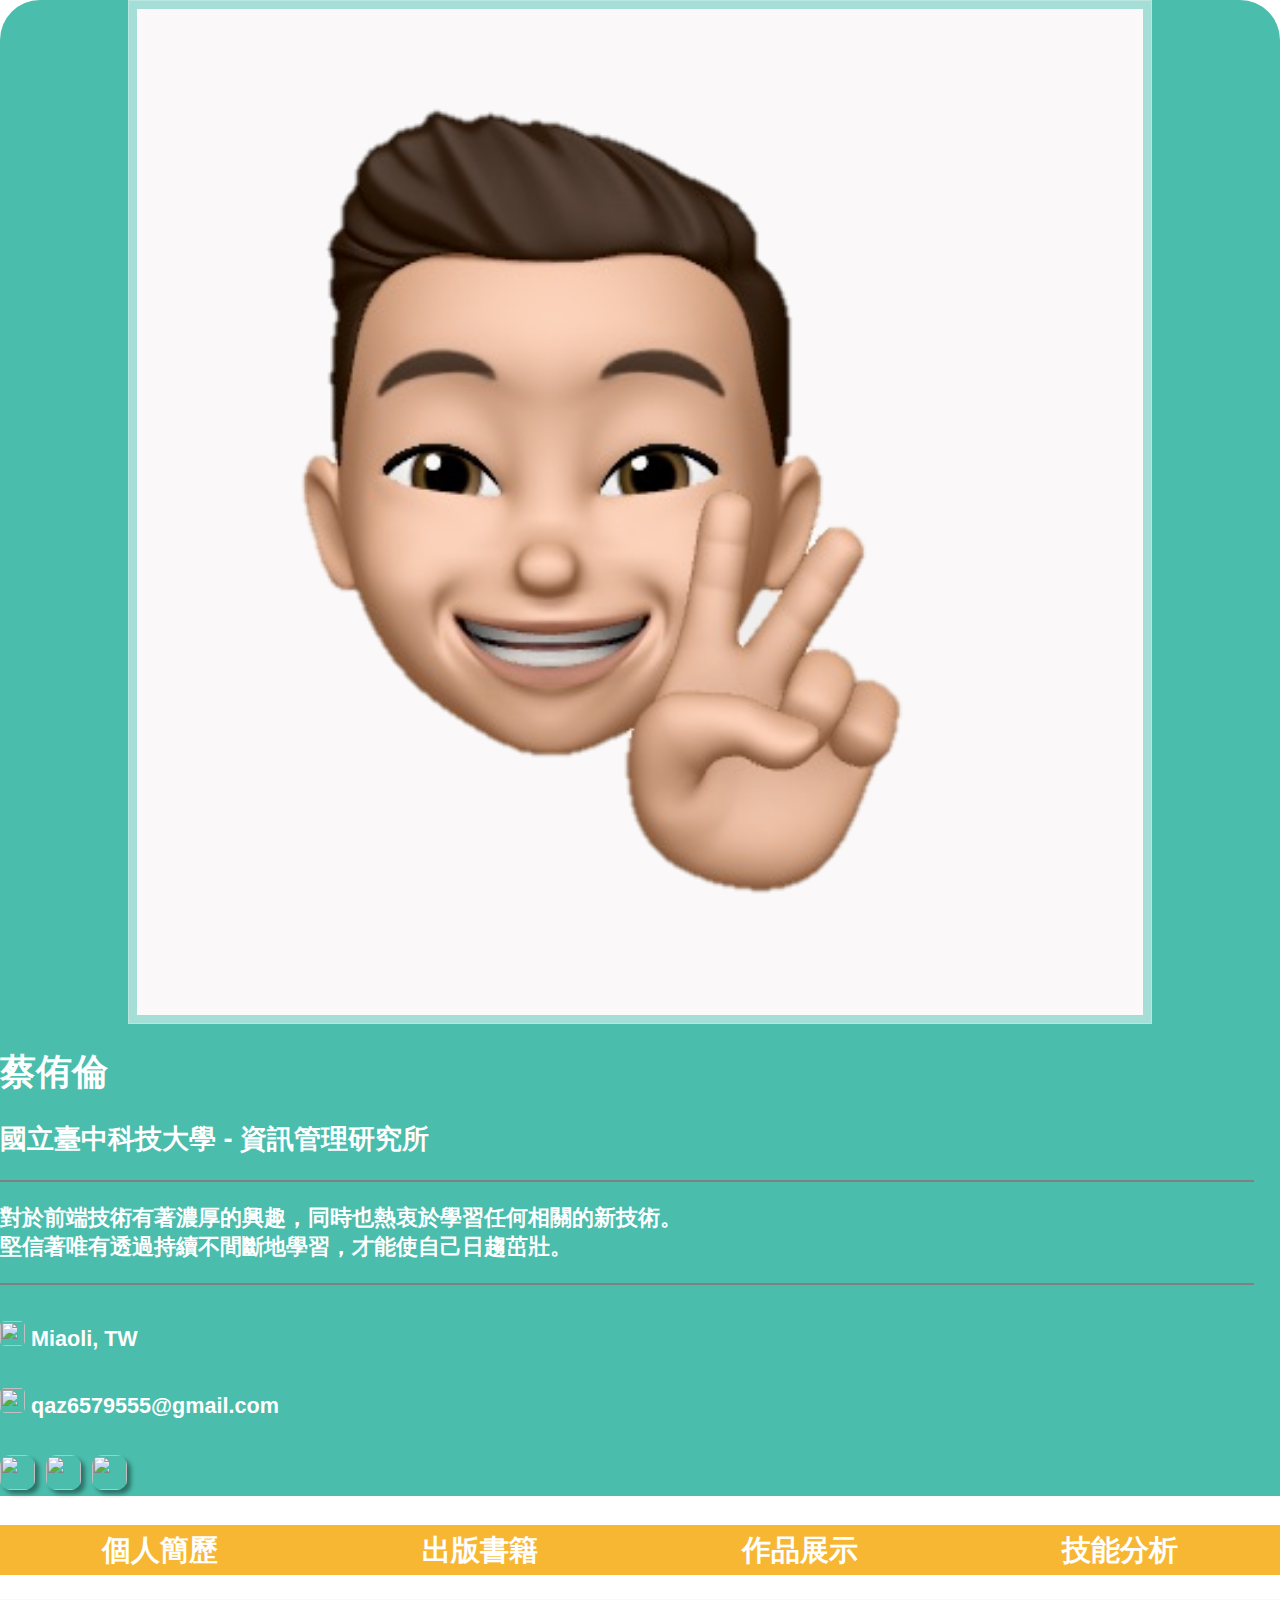
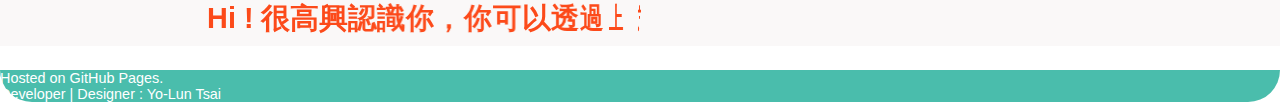
==== commit 522649b5: "update" ====
--- a/index.html
+++ b/index.html
@@ -87,9 +87,9 @@
                             <p style="color: #FC4A1A; font-weight: bold; font-size: 1.2rem;">Sublime+VS
                                 Code+Bootstrap4+CSS3+HTML5+Cordova專案實作</p>
                             <p>
-                                我於研究所期間與教授及同學共同出版的書籍，由於當時Bootstrap版本及語法有大幅度的修改，因此成為了出版此書最大的動力。<br>
-                                經歷撰寫此書的過程後，我也在<span class="personal_tag">HTML5</span>、<span
-                                    class="personal_tag">CSS3</span>、<span class="personal_tag">Bootstrap4</span>、<span
+                                我於研究所期間與教授及同學共同出版的書籍，由於當時Bootstrap版本及語法有大幅度的修改，因此成為出版此書最大的動力。<br>
+                                經歷撰寫此書的過程後，我在<span class="personal_tag">HTML5</span>、<span
+                                    class="personal_tag">CSS3</span>、<span class="personal_tag">Bootstrap4</span>及<span
                                     class="personal_tag">RWD</span>上<span
                                     class="personal_tag">奠定了更為紮實的基礎</span>。<br>然而最重要的是讓我深刻地體會到，<span
                                     class="personal_tag">只要願意付出努力，必定能有所收穫</span>。</p>
@@ -127,7 +127,7 @@
                                     <p>
                                         <a href="https://yoluntsai.github.io/Travel_Blog/" target="_blank"><span
                                                 class="project_link"><img src="./images/point.png" class="icon2">Live
-                                                demo</span></a>
+                                                Demo</span></a>
                                     </p>
                                 </div>
                             </div>
@@ -147,23 +147,26 @@
                                     <p>
                                         <a href="https://yoluntsai.github.io/Jack_TodoList/" target="_blank"><span
                                                 class="project_link"><img src="./images/point.png" class="icon2">Live
-                                                demo</span></a>
-                                    </p>
-                                </div>
-                            </div>
-                        </div>
-                        <div class="col-md-12 col-lg-6">
-                            <div class="card" style="width: 100%;">
-                                <img src="./images/幸福in居.png" class="card-img-top">
-                                <div class="card-body">
-                                    <h5 class="card-title">記憶翻牌遊戲</h5>
-                                    <p>
-                                        以<span class="content_span">瀑布式版型</span>來做畫面上的呈現，內容主要記錄著自己在臺灣各地旅遊所見的人、事、物。
-                                    </p>
-                                    <p>
-                                        <a href="https://www.google.com.tw" target="_blank"><span
+                                                Demo</span></a>
+                                    </p>
+                                </div>
+                            </div>
+                        </div>
+                        <div class="col-md-12 col-lg-6">
+                            <div class="card" style="width: 100%;">
+                                <img src="./images/Jack's Memory Card Game.gif" class="card-img-top">
+                                <div class="card-body">
+                                    <h5 class="card-title">Jack's Memory Card Game</h5>
+                                    <p>
+                                        主要是使用原生的<span class="content_span">JavaScript</span>所撰寫的，而翻牌動畫效果則是透過<span
+                                            class="content_span">CSS3</span>新增的<span
+                                            class="content_span">transition</span>及<span
+                                            class="content_span">transform</span>屬性來製作。
+                                    </p>
+                                    <p>
+                                        <a href="https://yoluntsai.github.io/Jack_MemoryCardGame/" target="_blank"><span
                                                 class="project_link"><img src="./images/point.png" class="icon2">Live
-                                                demo</span></a>
+                                                Demo</span></a>
                                     </p>
                                 </div>
                             </div>
@@ -173,10 +176,36 @@
             </div>
             <div id="skill" class="hide">
                 <h2 class="main_tag">技能分析</h2>
-                <!--使用D3.js做技能分析圓餅圖，下方文字敘述各技能可做到的事。-->
-                <div class="main_container mb-3">
-                    2020/06/01 技能樹待製作
-                    <hr>
+
+                <div class="main_container mb-3">
+                    <div class="row p-2">
+                        <div class="col-lg-4 col-md-6 mb-3">
+                            <div class="skill_title">HTML5 & CSS3</div>
+                            <hr>
+                            具獨立手刻切版能力，熟悉HTML語意化標籤及CSS屬性，能使用RWD來優化不同裝置介面的使用者體驗。
+                        </div>
+                        <div class="col-lg-4 col-md-6 mb-3">
+                            <div class="skill_title">Bootstrap4</div>
+                            <hr>
+                        </div>
+                        <div class="col-lg-4 col-md-6 mb-3">
+                            <div class="skill_title">JavaScript</div>
+                            <hr>
+                        </div>
+                        <div class="col-lg-4 col-md-6 mb-3">
+                            <div class="skill_title">Node.js</div>
+                            <hr>
+                        </div>
+                        <div class="col-lg-4 col-md-6 mb-3">
+                            <div class="skill_title">HTML5 & CSS3</div>
+                            <hr>
+                        </div>
+                        <div class="col-lg-4 col-md-6 mb-3">
+                            <div class="skill_title">Git</div>
+                            <hr>
+                        </div>
+                    </div>
+                    <!--使用D3.js做技能分析圓餅圖，下方文字敘述各技能可做到的事。-->
                     <!-- 
                     HTML5
                     CSS3
--- a/css/style.css
+++ b/css/style.css
@@ -78,6 +78,7 @@
 #navbar li {
     width: 80%;
     line-height: 50px;
+    cursor: pointer;
 }
 
 #navbar li a {
@@ -96,7 +97,7 @@
     z-index: 0;
 }
 
-/* 文字動畫效果 */
+/* 首頁文字動畫效果 */
 .ml10 {
     position: relative;
     font-weight: 900;
@@ -115,8 +116,6 @@
     transform-origin: 0 0;
     color: #FC4A1A;
 }
-
-/* 文字動畫效果 */
 
 .main_tag {
     display: inline-block;
@@ -174,7 +173,8 @@
 }
 
 .card-title {
-    color: #F7B733;
+    /* color: #F7B733; */
+    color: #FC4A1A;
     font-weight: bold;
     text-align: center;
     font-size: 1.2rem;
@@ -183,6 +183,7 @@
 .card-body {
     border-radius: 0px 0px 20px 20px;
     background-color: rgb(250, 248, 248);
+    background-color: rgb(245, 243, 243);
 }
 
 .card-img-top {
@@ -202,17 +203,29 @@
     font-weight: bold;
     color: #F7B733;
     float: right;
+    cursor: pointer;
 }
 
 .project_link:hover {
-    font-weight: bold;
-    color: #FC4A1A;
-    float: right;
+    color: #FC4A1A;
 }
 
 #skill {
-    font-size: 1rem;
+    font-size: 0.85rem;
+    font-weight: bold;
     padding: 50px 0px 50px 0px;
+}
+
+.skill_title {
+    font-size: 1.2rem;
+    font-weight: bold;
+    color: #FC4A1A;
+    text-align: center;
+}
+
+hr {
+    margin-top: 0.6rem;
+    margin-bottom: 0.4rem;
 }
 
 footer {
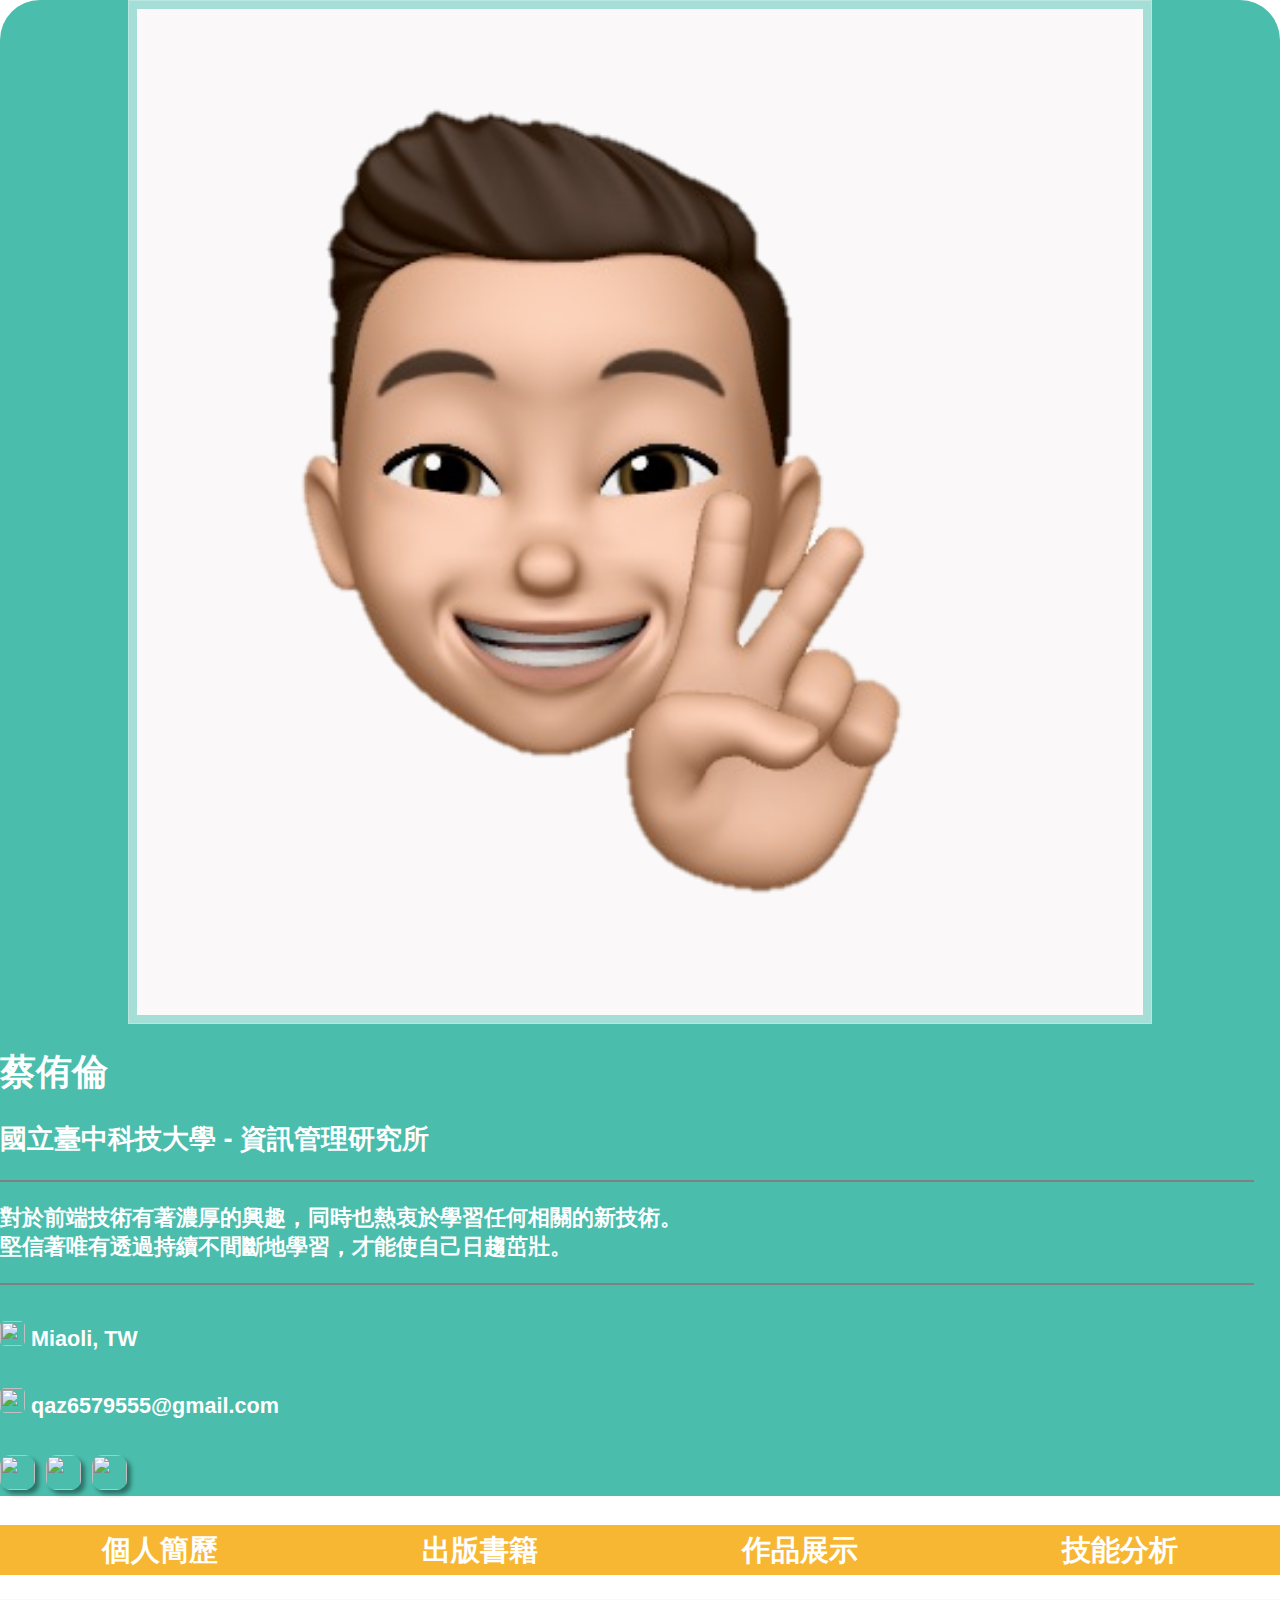
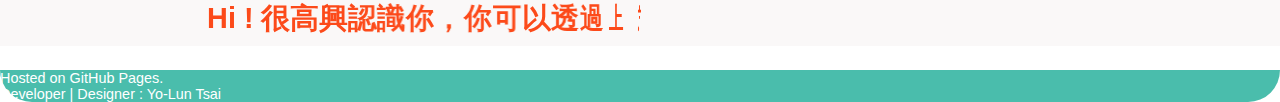
==== commit 5b2b8280: "update" ====
--- a/index.html
+++ b/index.html
@@ -136,7 +136,7 @@
                             <div class="card" style="width: 100%;">
                                 <img src="./images/TodoList.jpg" class="card-img-top">
                                 <div class="card-body">
-                                    <h5 class="card-title">Jack's TodoList</h5>
+                                    <h5 class="card-title">Jack's ToDoList</h5>
                                     <p>
                                         簡易的<span class="content_span">待辦事項工具</span>，包含<span
                                             class="content_span">新增</span>、<span class="content_span">修改</span>、<span
@@ -145,7 +145,7 @@
                                             class="content_span">RWD響應式設計</span>，可以在不同裝置中使用。
                                     </p>
                                     <p>
-                                        <a href="https://yoluntsai.github.io/Jack_TodoList/" target="_blank"><span
+                                        <a href="https://yoluntsai.github.io/Jack_ToDoList/" target="_blank"><span
                                                 class="project_link"><img src="./images/point.png" class="icon2">Live
                                                 Demo</span></a>
                                     </p>
@@ -176,33 +176,34 @@
             </div>
             <div id="skill" class="hide">
                 <h2 class="main_tag">技能分析</h2>
-
-                <div class="main_container mb-3">
-                    <div class="row p-2">
-                        <div class="col-lg-4 col-md-6 mb-3">
+                <div class="main_container mb-3">
+                    <div class="row p-3">
+                        <div class="col-lg-4 col-md-6 mb-4">
                             <div class="skill_title">HTML5 & CSS3</div>
                             <hr>
-                            具獨立手刻切版能力，熟悉HTML語意化標籤及CSS屬性，能使用RWD來優化不同裝置介面的使用者體驗。
-                        </div>
-                        <div class="col-lg-4 col-md-6 mb-3">
+                            具獨立手刻切版能力，熟悉HTML語意化標籤及CSS屬性，會使用Flex及Grid來增加RWD的開發效率。
+                        </div>
+                        <div class="col-lg-4 col-md-6 mb-4">
                             <div class="skill_title">Bootstrap4</div>
                             <hr>
-                        </div>
-                        <div class="col-lg-4 col-md-6 mb-3">
+                            能使用Bootstrap快速切出網頁版型，並搭配網格系統來實作RWD，同時也熟悉各元件的使用方法。
+                        </div>
+                        <div class="col-lg-4 col-md-6 mb-4">
                             <div class="skill_title">JavaScript</div>
                             <hr>
                         </div>
-                        <div class="col-lg-4 col-md-6 mb-3">
+                        <div class="col-lg-4 col-md-6 mb-4">
                             <div class="skill_title">Node.js</div>
                             <hr>
                         </div>
-                        <div class="col-lg-4 col-md-6 mb-3">
+                        <div class="col-lg-4 col-md-6 mb-4">
                             <div class="skill_title">HTML5 & CSS3</div>
                             <hr>
                         </div>
-                        <div class="col-lg-4 col-md-6 mb-3">
+                        <div class="col-lg-4 col-md-6 mb-4">
                             <div class="skill_title">Git</div>
                             <hr>
+                            能使用Git進行版本控制並推送或拉取遠端儲存庫，並且會使用GitHub Pages來展示靜態網頁。
                         </div>
                     </div>
                     <!--使用D3.js做技能分析圓餅圖，下方文字敘述各技能可做到的事。-->
--- a/css/style.css
+++ b/css/style.css
@@ -212,7 +212,6 @@
 
 #skill {
     font-size: 0.85rem;
-    font-weight: bold;
     padding: 50px 0px 50px 0px;
 }
 
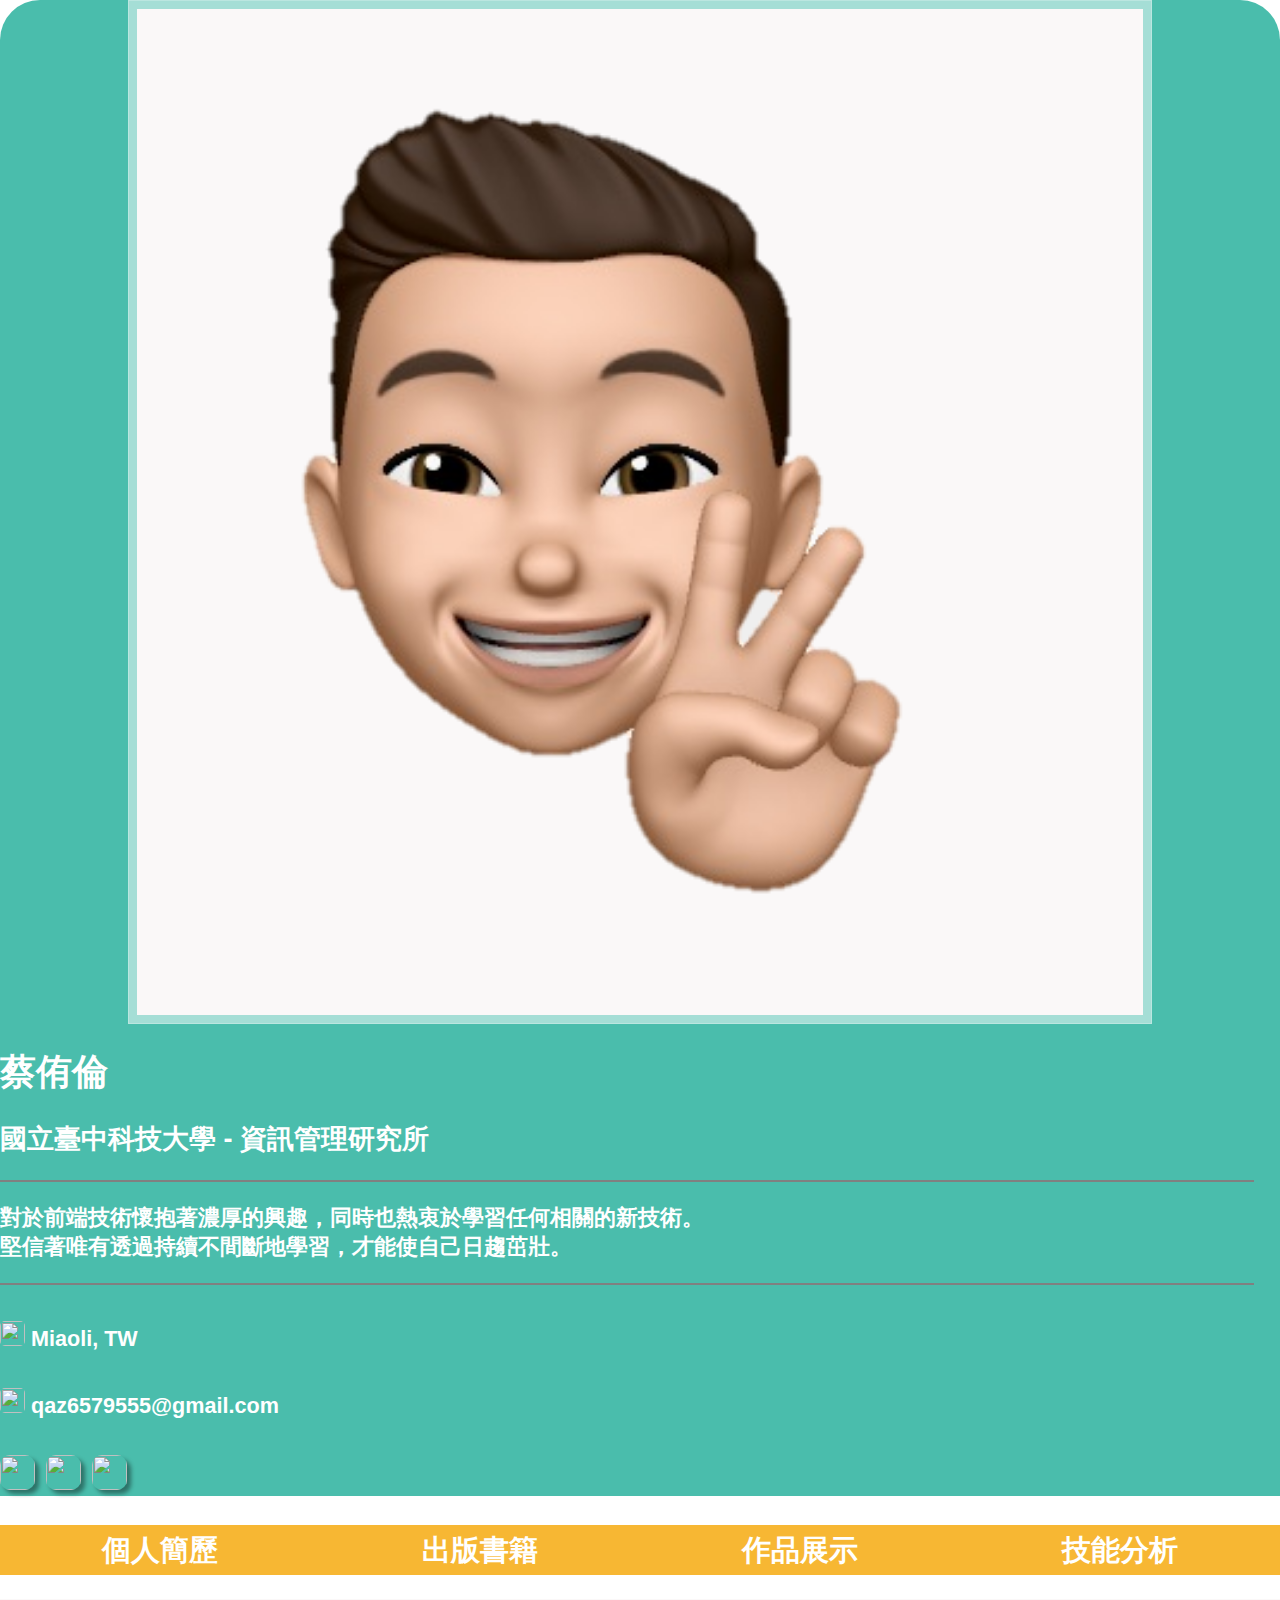
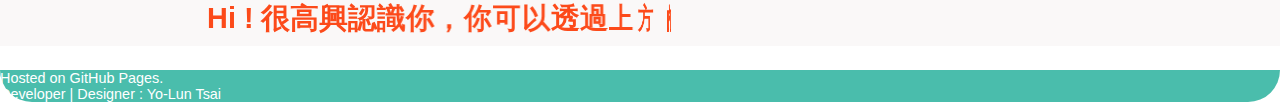
==== commit bc45ecb9: "update" ====
--- a/index.html
+++ b/index.html
@@ -26,7 +26,7 @@
                         <h1 style="font-size: 2rem; font-weight:bold;" class="t-center">蔡侑倫</h1>
                         <h2 style="font-size: 1.5rem; font-weight:bold;" class="t-center">國立臺中科技大學 - 資訊管理研究所</h2>
                         <hr align="left" class="header_hr">
-                        <p>對於前端技術有著濃厚的興趣，同時也熱衷於學習任何相關的新技術。<br>
+                        <p>對於前端技術懷抱著濃厚的興趣，同時也熱衷於學習任何相關的新技術。<br>
                             堅信著唯有透過持續不間斷地學習，才能使自己日趨茁壯。
                         </p>
                         <hr align="left" class="header_hr">
@@ -68,9 +68,9 @@
                             class="personal_tag">唯有透過持續不間斷地學習，才能使自己日趨茁壯</span>。</p>
                     <p id="motto">細心、負責、積極<span
                             style="color:#17345B; font-weight: normal; font-size: 1.2rem;">是我的人格特質。</span></p>
-                    <p>我對於<span class="personal_tag">前端技術</span>有著濃厚的興趣，同時也<span
+                    <p>我對於<span class="personal_tag">前端技術</span>懷抱著濃厚的興趣，同時也<span
                             class="personal_tag">熱衷於學習任何相關的新技術</span>。<br>
-                        學習程式的路途中，雖是自學居多，卻也受過他人不少的幫助，<br>
+                        學習程式的路途中，雖是自學居多，卻也受過他人不少的幫助，
                         因此期望在未來，我的技術能力也能夠成長到足以替他人解惑。</p>
                 </div>
             </div>
@@ -101,75 +101,58 @@
                 <h2 class="main_tag">作品展示</h2>
                 <div class="main_container mb-3">
                     <div class="row px-3">
-                        <div class="col-md-12 col-lg-6">
-                            <div class="card" style="width: 100%;">
-                                <img src="./images/幸福in居.png" class="card-img-top">
-                                <div class="card-body">
-                                    <h5 class="card-title">研究所專題 - 幸福IN居<span class="title_span">(住宅評估系統)</span>
-                                    </h5>
-                                    <p>
-                                        本系統透過分析政府提供的空氣、水質、紫外線、商圈位置等之<span class="content_span">OpenData</span>，並結合<span
-                                            class="content_span">Google Map
-                                            API</span>來取得各地區的各項環境綜合評估，提供使用者作為房屋環境好壞的評估依據。</p>
-                                </div>
-                            </div>
-                        </div>
-                        <div class="col-md-12 col-lg-6">
-                            <div class="card" style="width: 100%;">
-                                <img src="./images/Travel Blog電腦版.png" class="card-img-top">
-                                <div class="card-body">
-                                    <h5 class="card-title">Travel Blog</h5>
-                                    <p>
-                                        以<span class="content_span">側欄固定</span>及<span
-                                            class="content_span">瀑布式版型</span>來做畫面上的呈現，同時也具有<span
-                                            class="content_span">RWD響應式設計</span>，而網頁內容主要記錄著自己在臺灣各地旅遊所見的人、事、物。
-                                    </p>
-                                    <p>
-                                        <a href="https://yoluntsai.github.io/Travel_Blog/" target="_blank"><span
-                                                class="project_link"><img src="./images/point.png" class="icon2">Live
-                                                Demo</span></a>
-                                    </p>
-                                </div>
-                            </div>
-                        </div>
-                        <div class="col-md-12 col-lg-6">
-                            <div class="card" style="width: 100%;">
-                                <img src="./images/TodoList.jpg" class="card-img-top">
-                                <div class="card-body">
-                                    <h5 class="card-title">Jack's ToDoList</h5>
-                                    <p>
-                                        簡易的<span class="content_span">待辦事項工具</span>，包含<span
-                                            class="content_span">新增</span>、<span class="content_span">修改</span>、<span
-                                            class="content_span">刪除</span>待辦事項及<span
-                                            class="content_span">改變</span>待辦事項狀態等功能，此外也具有<span
-                                            class="content_span">RWD響應式設計</span>，可以在不同裝置中使用。
-                                    </p>
-                                    <p>
-                                        <a href="https://yoluntsai.github.io/Jack_ToDoList/" target="_blank"><span
-                                                class="project_link"><img src="./images/point.png" class="icon2">Live
-                                                Demo</span></a>
-                                    </p>
-                                </div>
-                            </div>
-                        </div>
-                        <div class="col-md-12 col-lg-6">
-                            <div class="card" style="width: 100%;">
-                                <img src="./images/Jack's Memory Card Game.gif" class="card-img-top">
-                                <div class="card-body">
-                                    <h5 class="card-title">Jack's Memory Card Game</h5>
-                                    <p>
-                                        主要是使用原生的<span class="content_span">JavaScript</span>所撰寫的，而翻牌動畫效果則是透過<span
-                                            class="content_span">CSS3</span>新增的<span
-                                            class="content_span">transition</span>及<span
-                                            class="content_span">transform</span>屬性來製作。
-                                    </p>
-                                    <p>
-                                        <a href="https://yoluntsai.github.io/Jack_MemoryCardGame/" target="_blank"><span
-                                                class="project_link"><img src="./images/point.png" class="icon2">Live
-                                                Demo</span></a>
-                                    </p>
-                                </div>
-                            </div>
+                        <div class="col-md-12 col-lg-6 mt-2">
+                            <div class="project_title">
+                                研究所專題 - 幸福IN居(住宅評估系統)</div>
+                            <div class="project_content">透過分析政府提供的空氣、水質、紫外線、商圈位置等之<span class="content_span">「Open
+                                    Data」</span>，並結合<span class="content_span">「Google Map
+                                    API」</span>來取得各地區的各項環境綜合評估，提供使用者作為房屋環境好壞的評估依據。</div>
+                            <img class="project_img" style="margin-top: 20px;" src="images/幸福in居.png">
+                        </div>
+                        <div class="col-md-12 col-lg-6 mt-2">
+                            <div class="project_title">
+                                翻牌記憶遊戲</div>
+                            <div class="project_content">使用原生<span
+                                    class="content_span">「JavaScript」</span>撰寫的翻牌記憶遊戲，翻牌動畫效果是透過CSS 3新增的<span
+                                    class="content_span">「transition」</span>、<span
+                                    class="content_span">「transform」</span>屬性來製作。</div>
+                            <div class="project_link">
+                                <a href="https://yoluntsai.github.io/Jack_MemoryCardGame/" target="_blank">Live
+                                    Demo</a>
+                            </div>
+                            <img class="project_img" src="images/Jack's Memory Card Game.gif">
+                        </div>
+                        <div class="col-md-12 col-lg-6 mt-2">
+                            <div class="project_title">
+                                旅遊部落格</div>
+                            <div class="project_content">以側欄固定及瀑布式版型來做畫面上的呈現，具有<span
+                                    class="content_span">「RWD響應式設計」</span>，且應用<span
+                                    class="content_span">「AJAX」</span>及串接<span class="content_span">「Google Maps
+                                    API」</span>來即時讀取景點相關心得資訊並標示出景點位置。</div>
+                            <div class="project_link">
+                                <a href="https://yoluntsai.github.io/Travel_Blog/" target="_blank">Live
+                                    Demo</a>
+                            </div>
+                            <img class="project_img" src="https://i.imgur.com/rbO7SBd.jpg">
+                        </div>
+                        <div class="col-md-12 col-lg-6 mt-2">
+                            <div class="project_title">
+                                ToDoList</div>
+                            <div class="project_content">使用<span class="content_span">「jQuery
+                                    Selectors」</span>來更快速地操作DOM，其中包含新增、修改、刪除、置頂待辦事項等功能，也具有<span
+                                    class="content_span">「RWD響應式設計」</span>可以在不同裝置中使用。<br>此外也有使用<span
+                                    class="content_span">「Node.js」</span>的<span
+                                    class="content_span">「Express」</span>框架來撰寫<span
+                                    class="content_span">「前端串接後端」</span>的版本。</div>
+                            <div class="project_link">
+                                <a href="https://yoluntsai.github.io/Jack_ToDoList/" target="_blank">Live
+                                    Demo</a>
+                            </div>
+                            <div class="project_link">
+                                <a href="https://github.com/YoLunTsai/Jack_ToDoList-BackEnd"
+                                    target="_blank">前端串接後端版本</a>
+                            </div>
+                            <img class="project_img" src="images/TodoList.jpg">
                         </div>
                     </div>
                 </div>
@@ -179,31 +162,48 @@
                 <div class="main_container mb-3">
                     <div class="row p-3">
                         <div class="col-lg-4 col-md-6 mb-4">
-                            <div class="skill_title">HTML5 & CSS3</div>
-                            <hr>
-                            具獨立手刻切版能力，熟悉HTML語意化標籤及CSS屬性，會使用Flex及Grid來增加RWD的開發效率。
-                        </div>
-                        <div class="col-lg-4 col-md-6 mb-4">
-                            <div class="skill_title">Bootstrap4</div>
-                            <hr>
-                            能使用Bootstrap快速切出網頁版型，並搭配網格系統來實作RWD，同時也熟悉各元件的使用方法。
-                        </div>
-                        <div class="col-lg-4 col-md-6 mb-4">
-                            <div class="skill_title">JavaScript</div>
-                            <hr>
-                        </div>
-                        <div class="col-lg-4 col-md-6 mb-4">
-                            <div class="skill_title">Node.js</div>
-                            <hr>
-                        </div>
-                        <div class="col-lg-4 col-md-6 mb-4">
-                            <div class="skill_title">HTML5 & CSS3</div>
-                            <hr>
-                        </div>
-                        <div class="col-lg-4 col-md-6 mb-4">
-                            <div class="skill_title">Git</div>
-                            <hr>
-                            能使用Git進行版本控制並推送或拉取遠端儲存庫，並且會使用GitHub Pages來展示靜態網頁。
+                            <div class="skill_title">
+                                HTML 5 & CSS 3</div>
+                            <ul class="skill_ul">
+                                <li>具有獨立手刻切版能力。</li>
+                                <li>熟悉HTML語意化標籤及CSS屬性。</li>
+                                <li>會使用Flex及Grid來增加RWD的開發效率。</li>
+                            </ul>
+                        </div>
+                        <div class="col-lg-4 col-md-6 mb-4">
+                            <div class="skill_title">
+                                Bootstrap 4</div>
+                            <ul class="skill_ul">
+                                <li>能快速切出網頁版型。</li>
+                                <li>熟悉使用網格系統來快速實作RWD。</li>
+                                <li>熟悉各元件使用方法。</li>
+                            </ul>
+                        </div>
+                        <div class="col-lg-4 col-md-6 mb-4">
+                            <div class="skill_title">
+                                JavaScript</div>
+                            <ul class="skill_ul">
+                                <li>較熟悉ES5寫法，但對於ES6特性有一定的了解。</li>
+                                <li>熟悉jQuery基本操作。</li>
+                                <li>會使用AJAX/JSON串接後端。</li>
+                                <li>具有串接Google Maps API之經驗。</li>
+                            </ul>
+                        </div>
+                        <div class="col-lg-4 col-md-6 mb-4">
+                            <div class="skill_title">
+                                Node.js</div>
+                            <ul class="skill_ul">
+                                <li>會使用npm管理模組套件。</li>
+                                <li>具有使用Express框架開發之經驗。</li>
+                            </ul>
+                        </div>
+                        <div class="col-lg-4 col-md-6 mb-4">
+                            <div class="skill_title">
+                                Git</div>
+                            <ul class="skill_ul">
+                                <li>會使用Git進行版本控制並推送或拉取遠端儲存庫。</li>
+                                <li>熟悉以GitHub Pages佈署靜態網頁。</li>
+                            </ul>
                         </div>
                     </div>
                     <!--使用D3.js做技能分析圓餅圖，下方文字敘述各技能可做到的事。-->
--- a/css/style.css
+++ b/css/style.css
@@ -134,6 +134,7 @@
     border: 2px solid #FC4A1A;
     border-radius: 0 20px 20px 20px;
     padding: 15px;
+    text-align: justify;
 }
 
 #personal {
@@ -165,49 +166,57 @@
     border-radius: 20px;
 }
 
-.card {
-    border: none;
-    margin-top: 15px;
-    margin-bottom: 15px;
-
-}
-
-.card-title {
-    /* color: #F7B733; */
+.project_title {
+    text-align: center;
+    background-color: #52cab8;
+    border-radius: 10px;
+    color: white;
+    font-weight: bold;
+    font-size: 1.4rem;
+    padding: 8px;
+}
+
+.project_content {
+    padding: 10px 5px 0px 5px;
+    text-align: justify;
+    font-size: 0.9rem;
+}
+
+.content_span {
+    font-weight: bold;
     color: #FC4A1A;
-    font-weight: bold;
-    text-align: center;
-    font-size: 1.2rem;
-}
-
-.card-body {
-    border-radius: 0px 0px 20px 20px;
-    background-color: rgb(250, 248, 248);
-    background-color: rgb(245, 243, 243);
-}
-
-.card-img-top {
-    border-radius: 20px 20px 0px 0px;
-}
-
-.title_span {
+}
+
+.project_link {
+    background-color: #FC4A1A;
+    border-radius: 5px;
+    float: right;
+    text-align: center;
+    font-weight: bold;
+    margin: 8px 8px 15px 8px;
+    padding: 5px;
+    cursor: pointer
+}
+
+.project_link:hover {
+    background-color: #ec471a;
+    -moz-transform: scale(1.1);
+    -webkit-transform: scale(1.1);
+    -o-transform: scale(1.1);
+    -ms-transform: scale(1.1);
+    transform: scale(1.1);
+}
+
+.project_link a {
     font-size: 1rem;
-}
-
-.content_span {
-    font-weight: bold;
-    color: #FC4A1A;
-}
-
-.project_link {
-    font-weight: bold;
-    color: #F7B733;
-    float: right;
-    cursor: pointer;
-}
-
-.project_link:hover {
-    color: #FC4A1A;
+    text-decoration: none;
+    color: white;
+}
+
+.project_img {
+    width: 100%;
+    border-radius: 10px;
+    margin-bottom: 20px;
 }
 
 #skill {
@@ -216,10 +225,20 @@
 }
 
 .skill_title {
-    font-size: 1.2rem;
-    font-weight: bold;
-    color: #FC4A1A;
-    text-align: center;
+    font-size: 1.4rem;
+    font-weight: bold;
+    text-align: center;
+    background-color: #52cab8;
+    border-radius: 10px;
+    color: white;
+    padding: 5px;
+    margin-bottom: 10px;
+}
+
+.skill_ul {
+    padding-left: 25px;
+    padding-right: 10px;
+    text-align: justify;
 }
 
 hr {
@@ -263,6 +282,10 @@
         width: 20px;
         height: 20px;
     }
+
+    .project_content {
+        font-size: 1rem;
+    }
 }
 
 @media screen and (max-width: 600px) {
@@ -304,14 +327,6 @@
         border-radius: 10px 10px 0 0;
     }
 
-    .card-body {
-        border-radius: 0px 0px 10px 10px;
-    }
-
-    .card-img-top {
-        border-radius: 10px 10px 0px 0px;
-    }
-
     header {
         border-radius: 25px 25px 0 0;
     }
